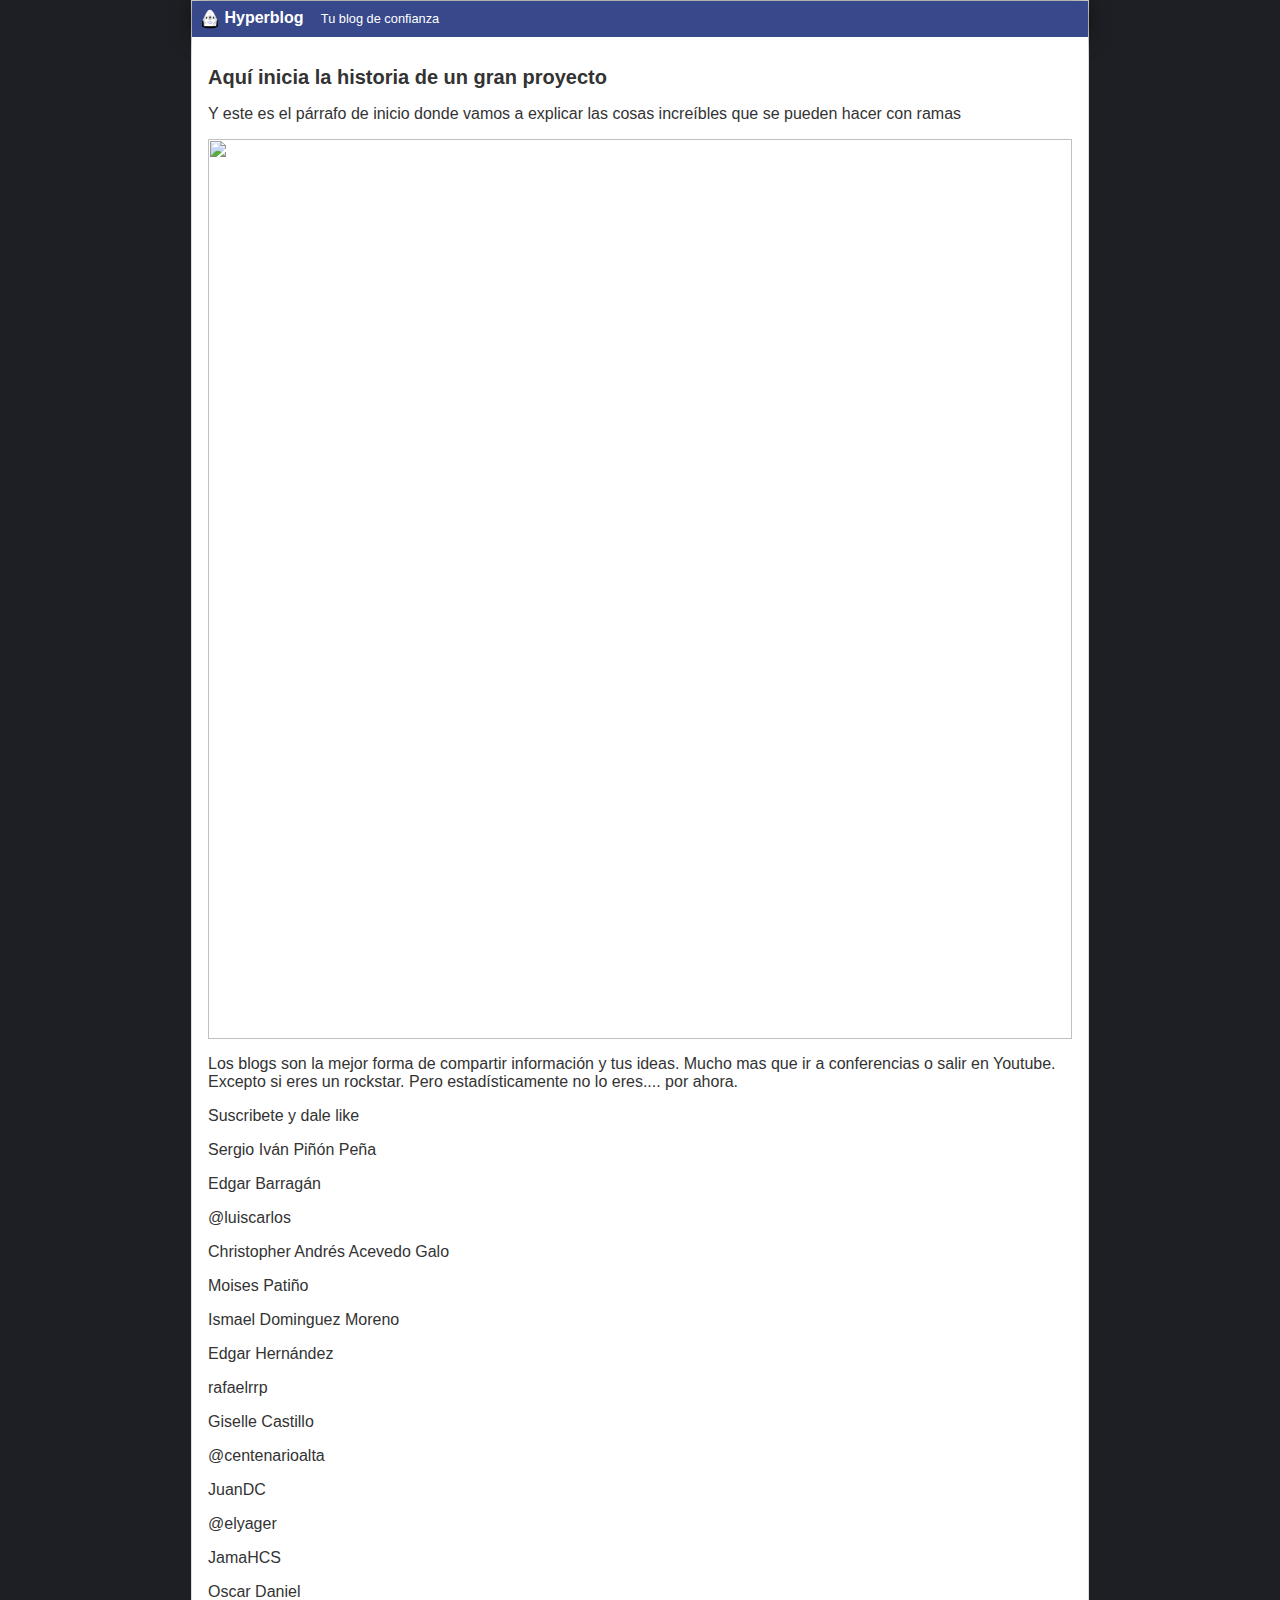
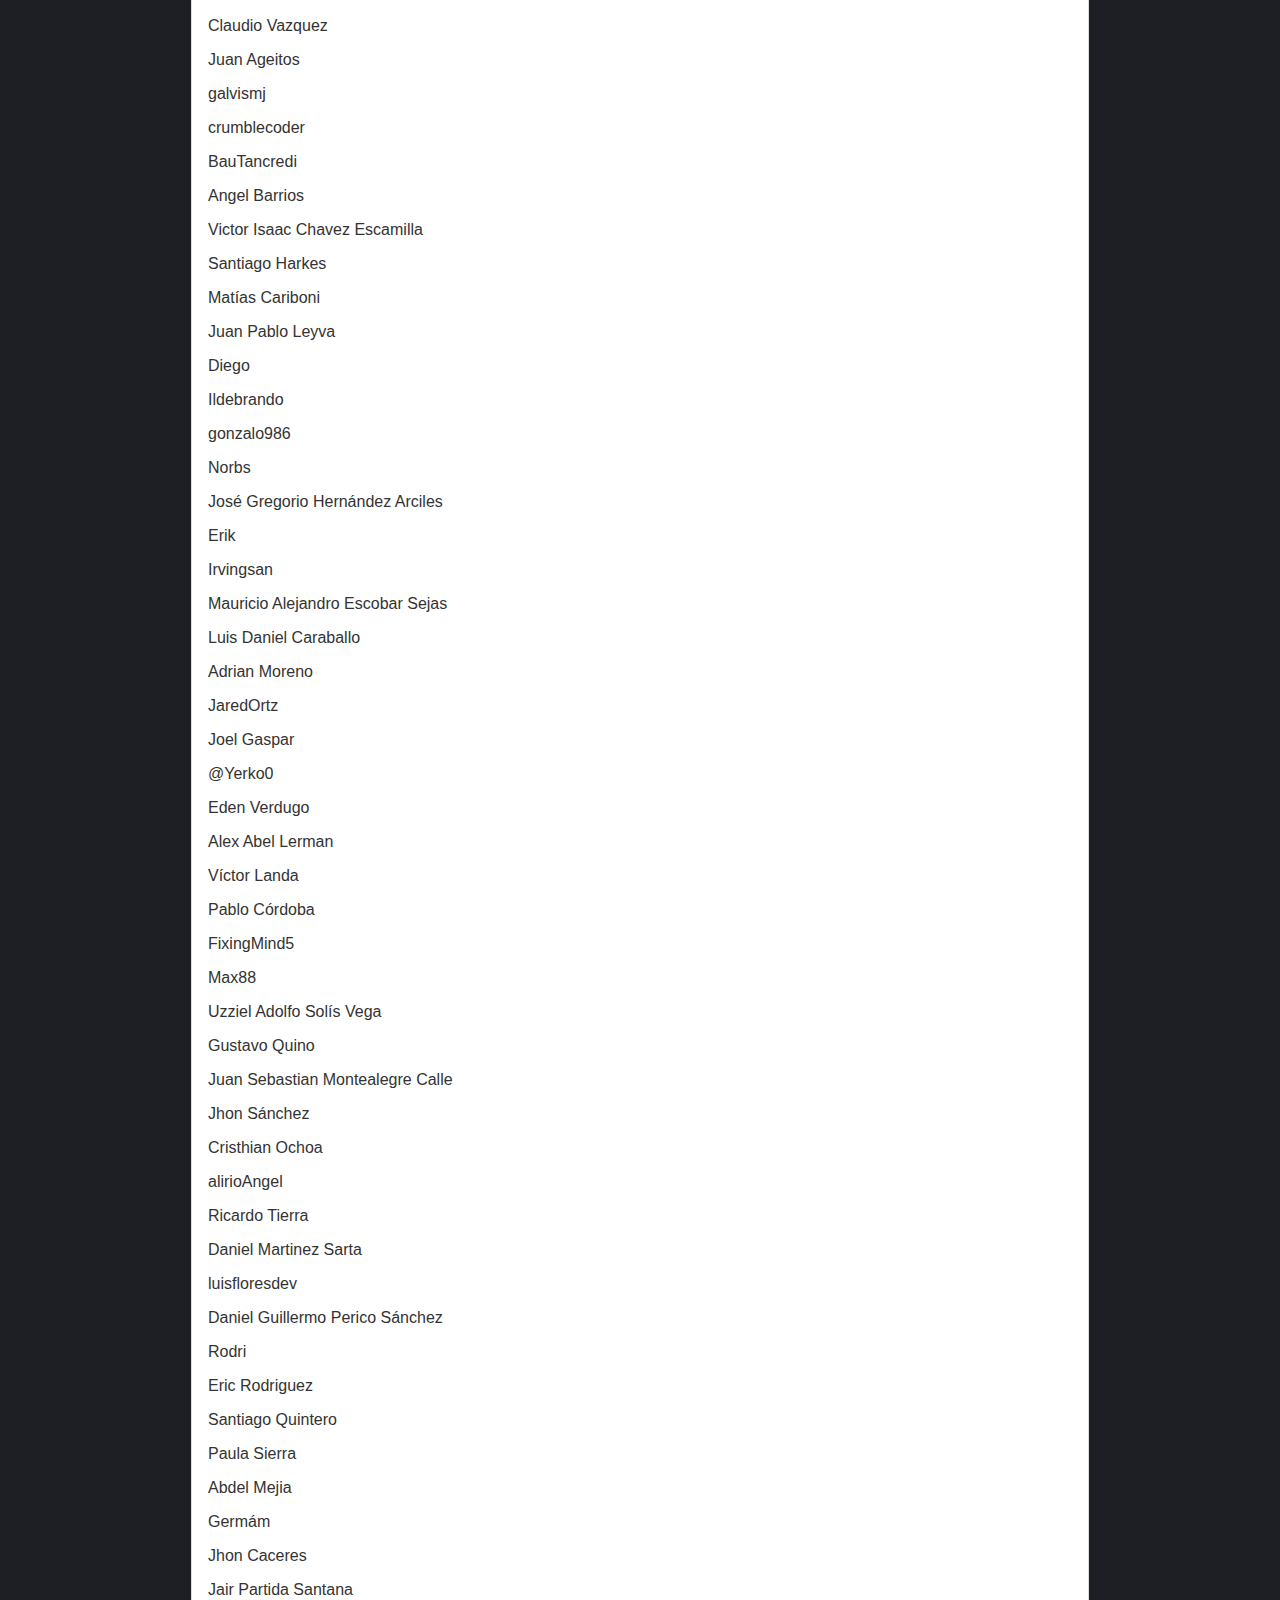
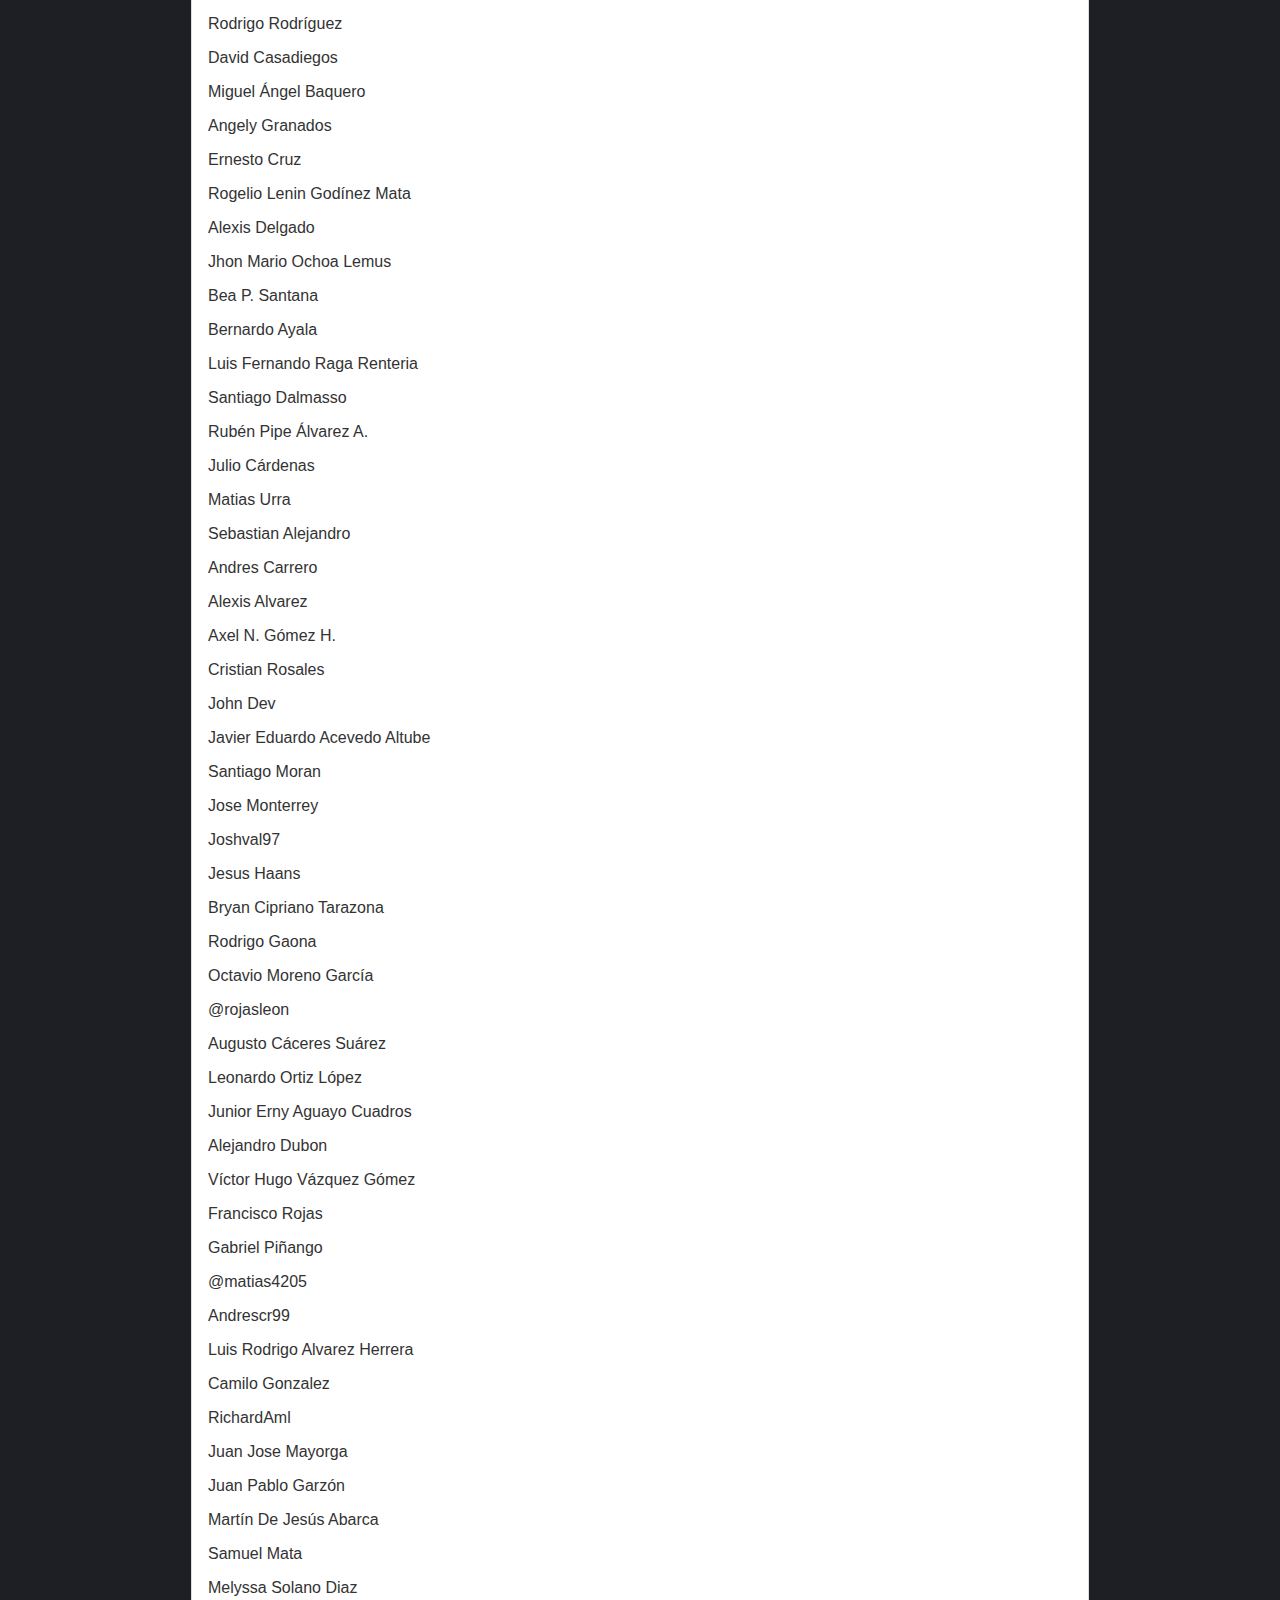
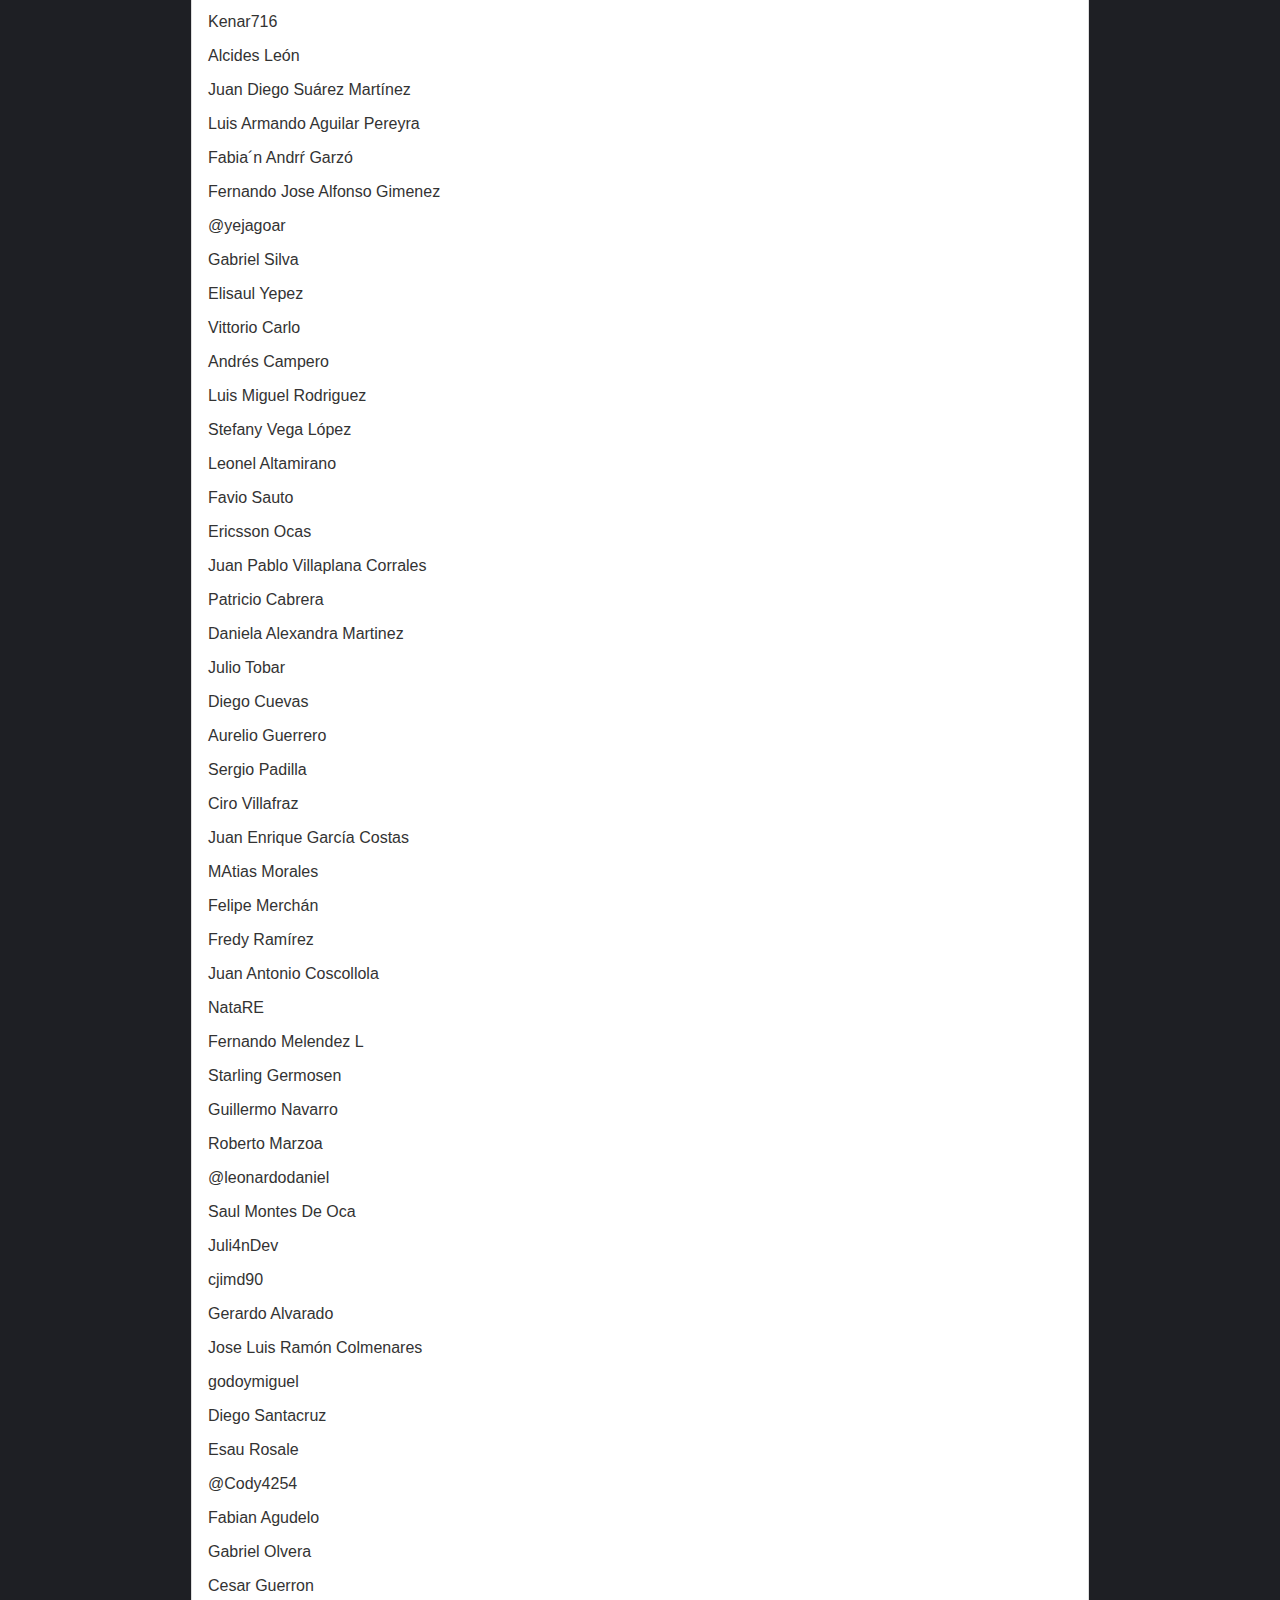
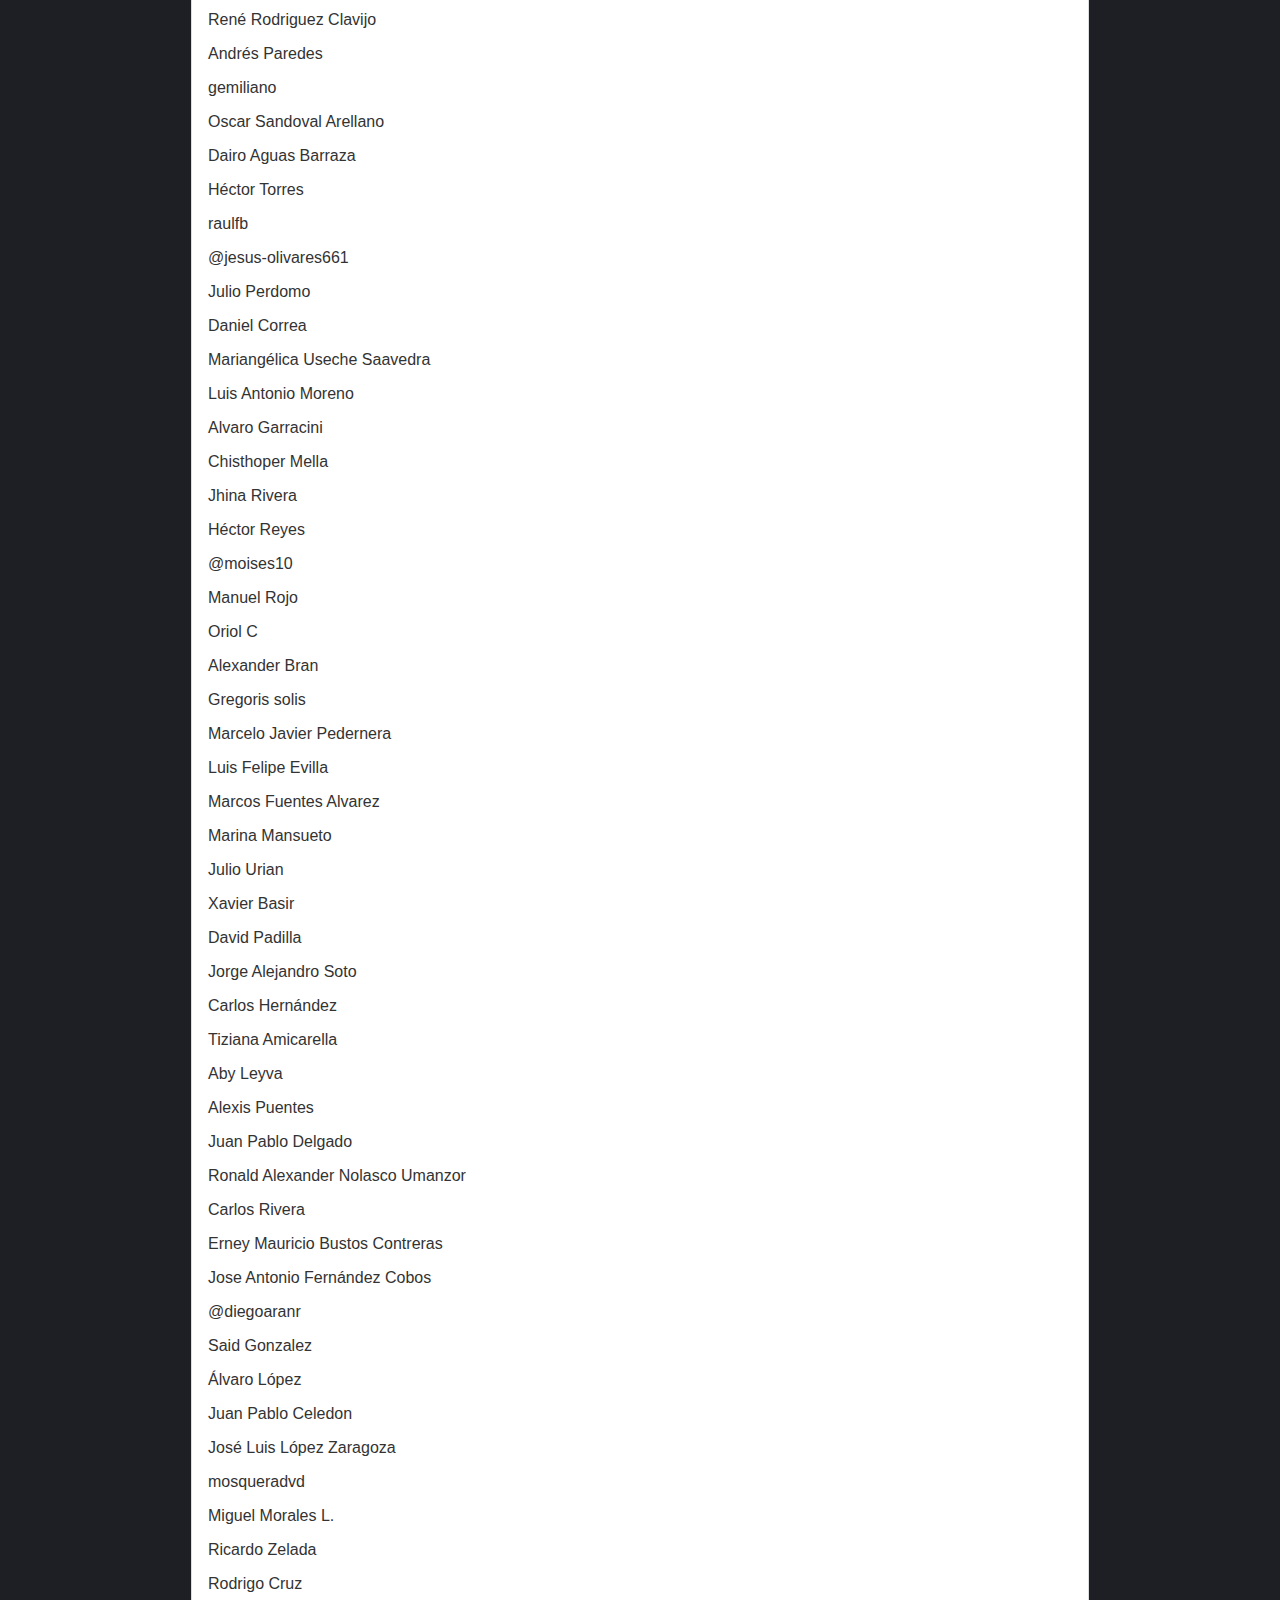
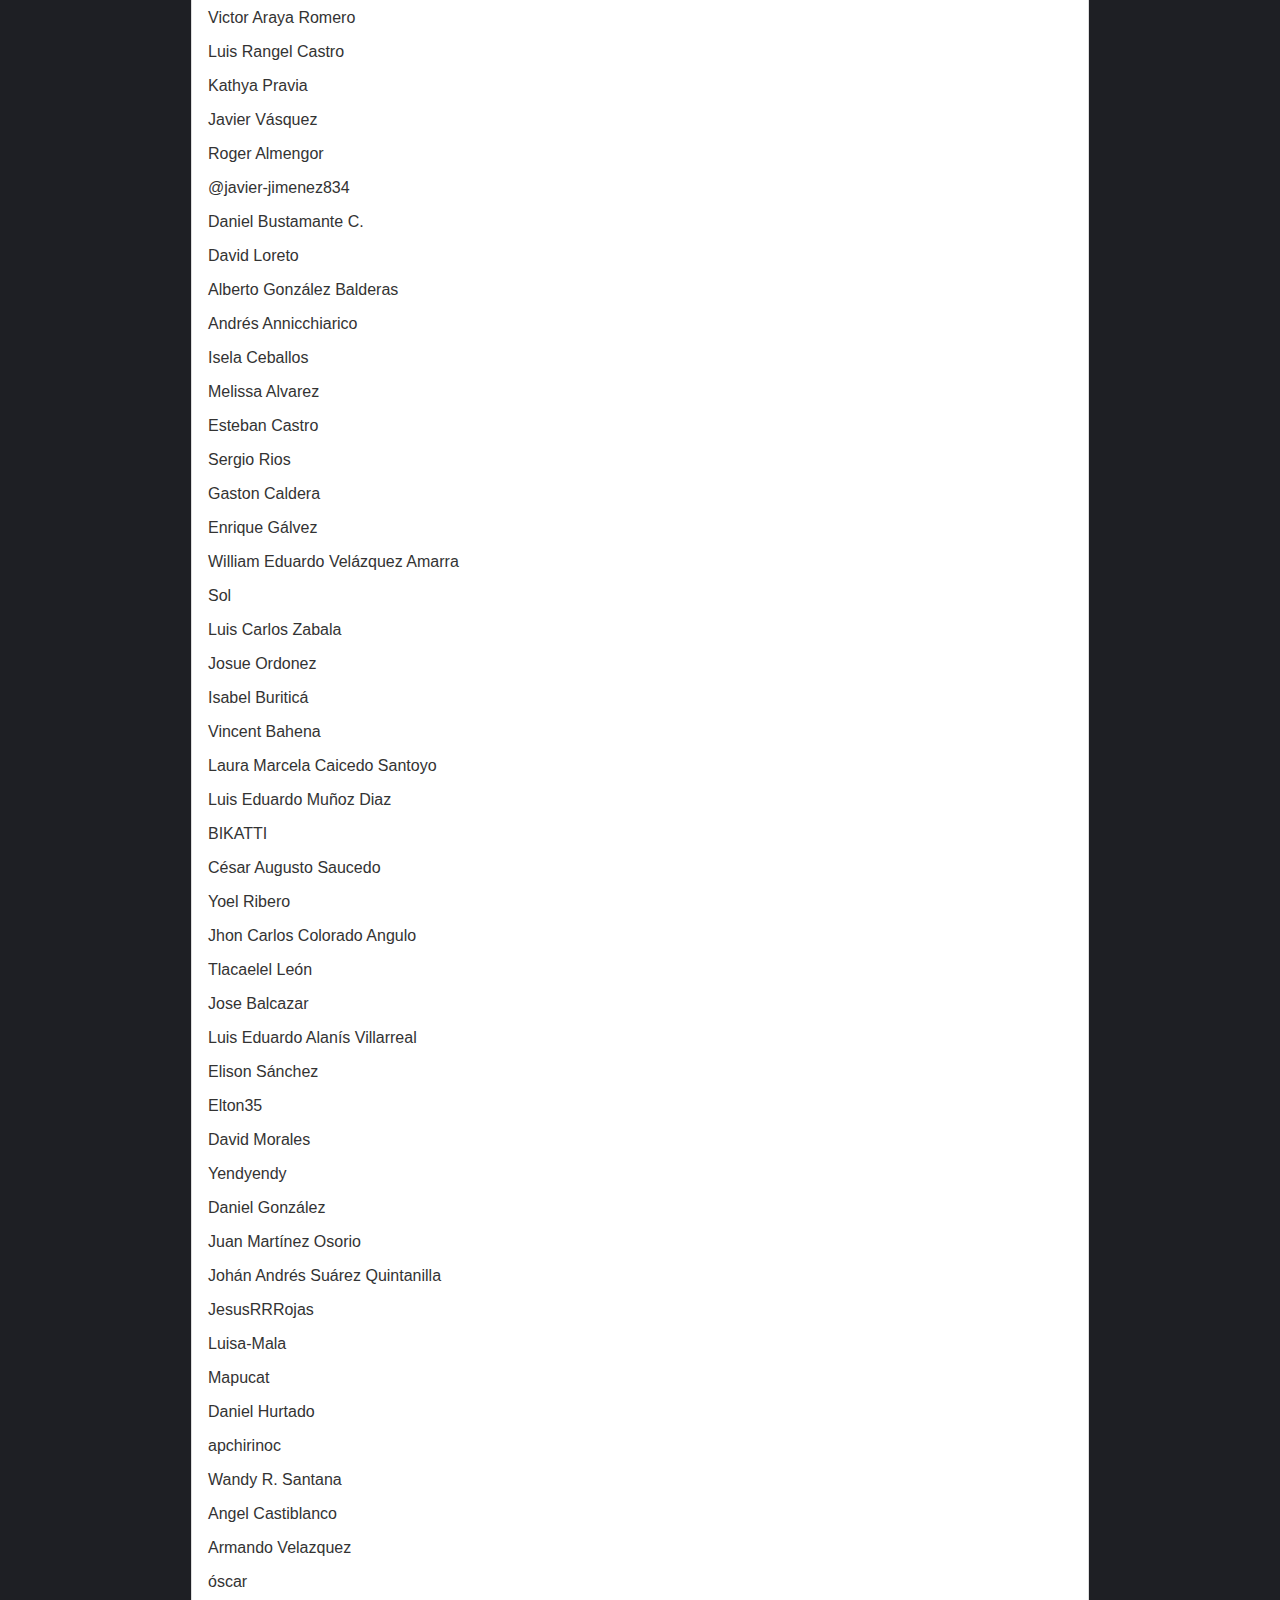
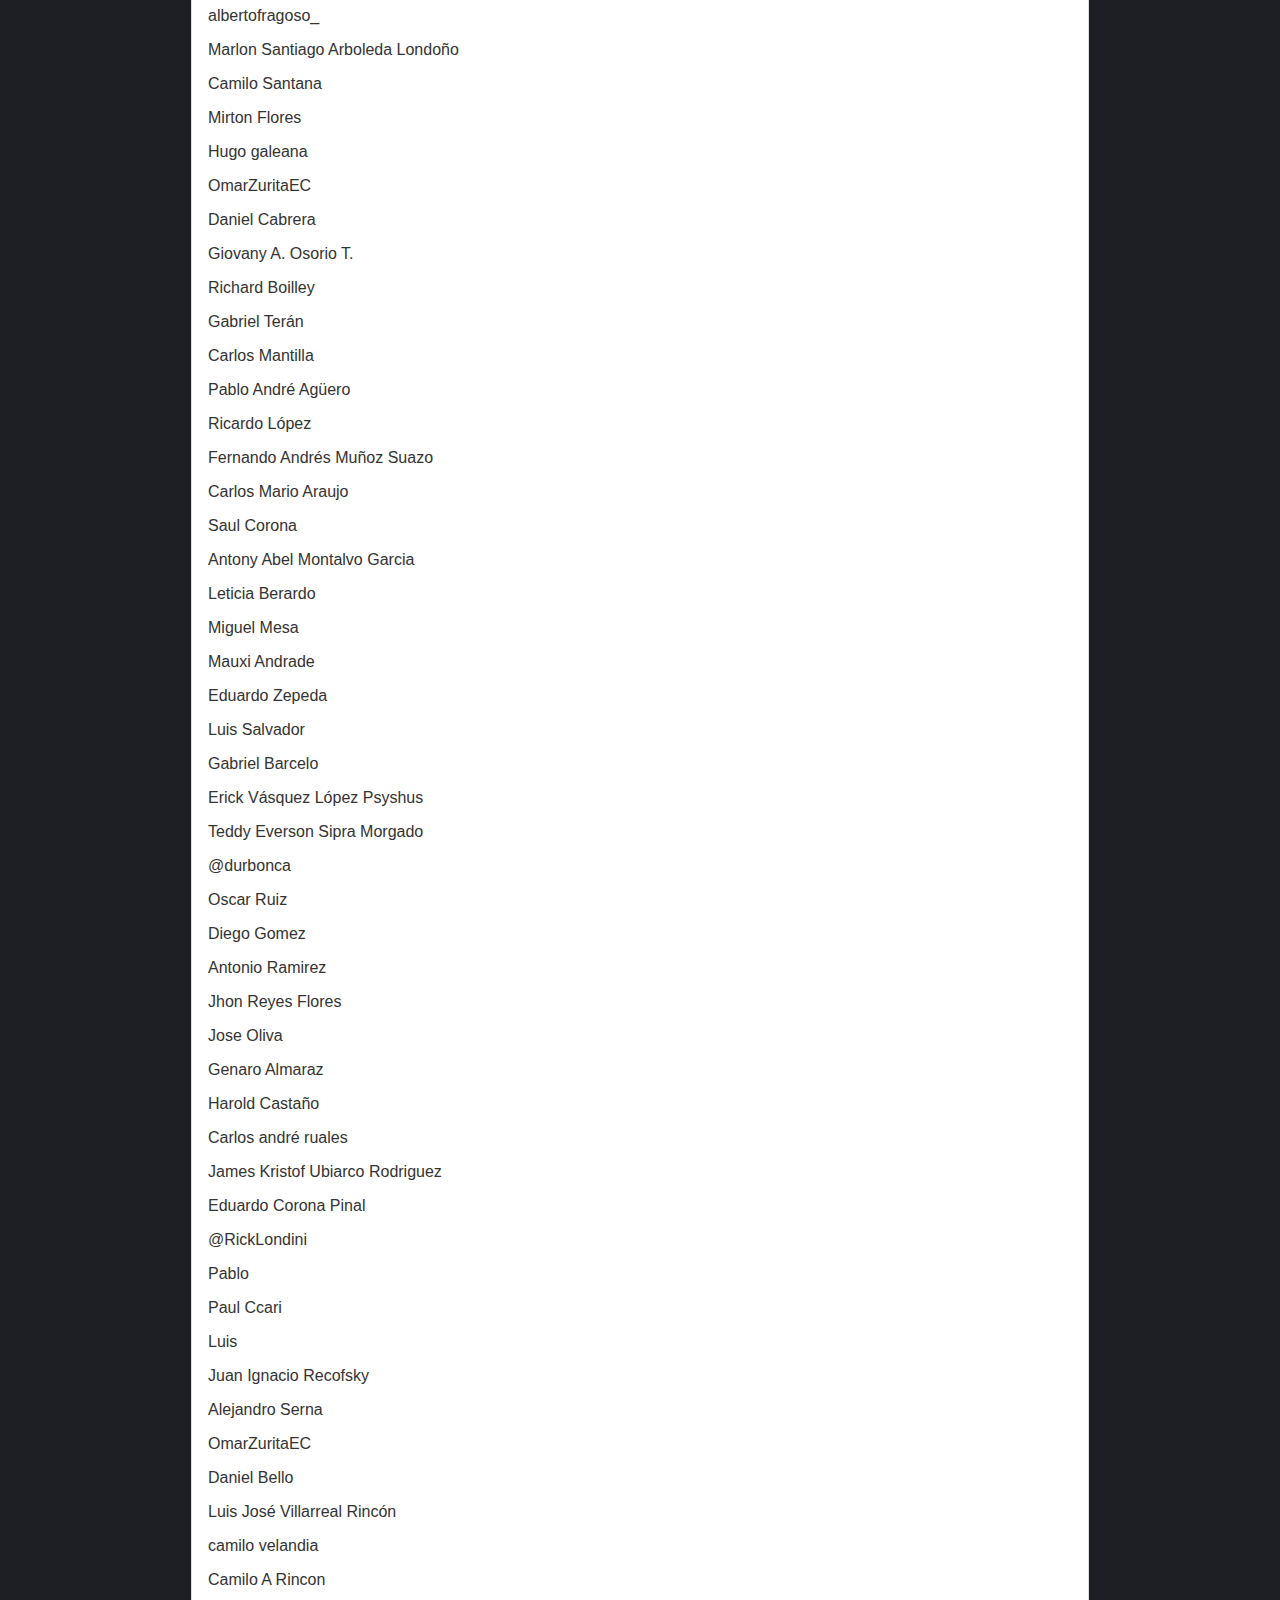
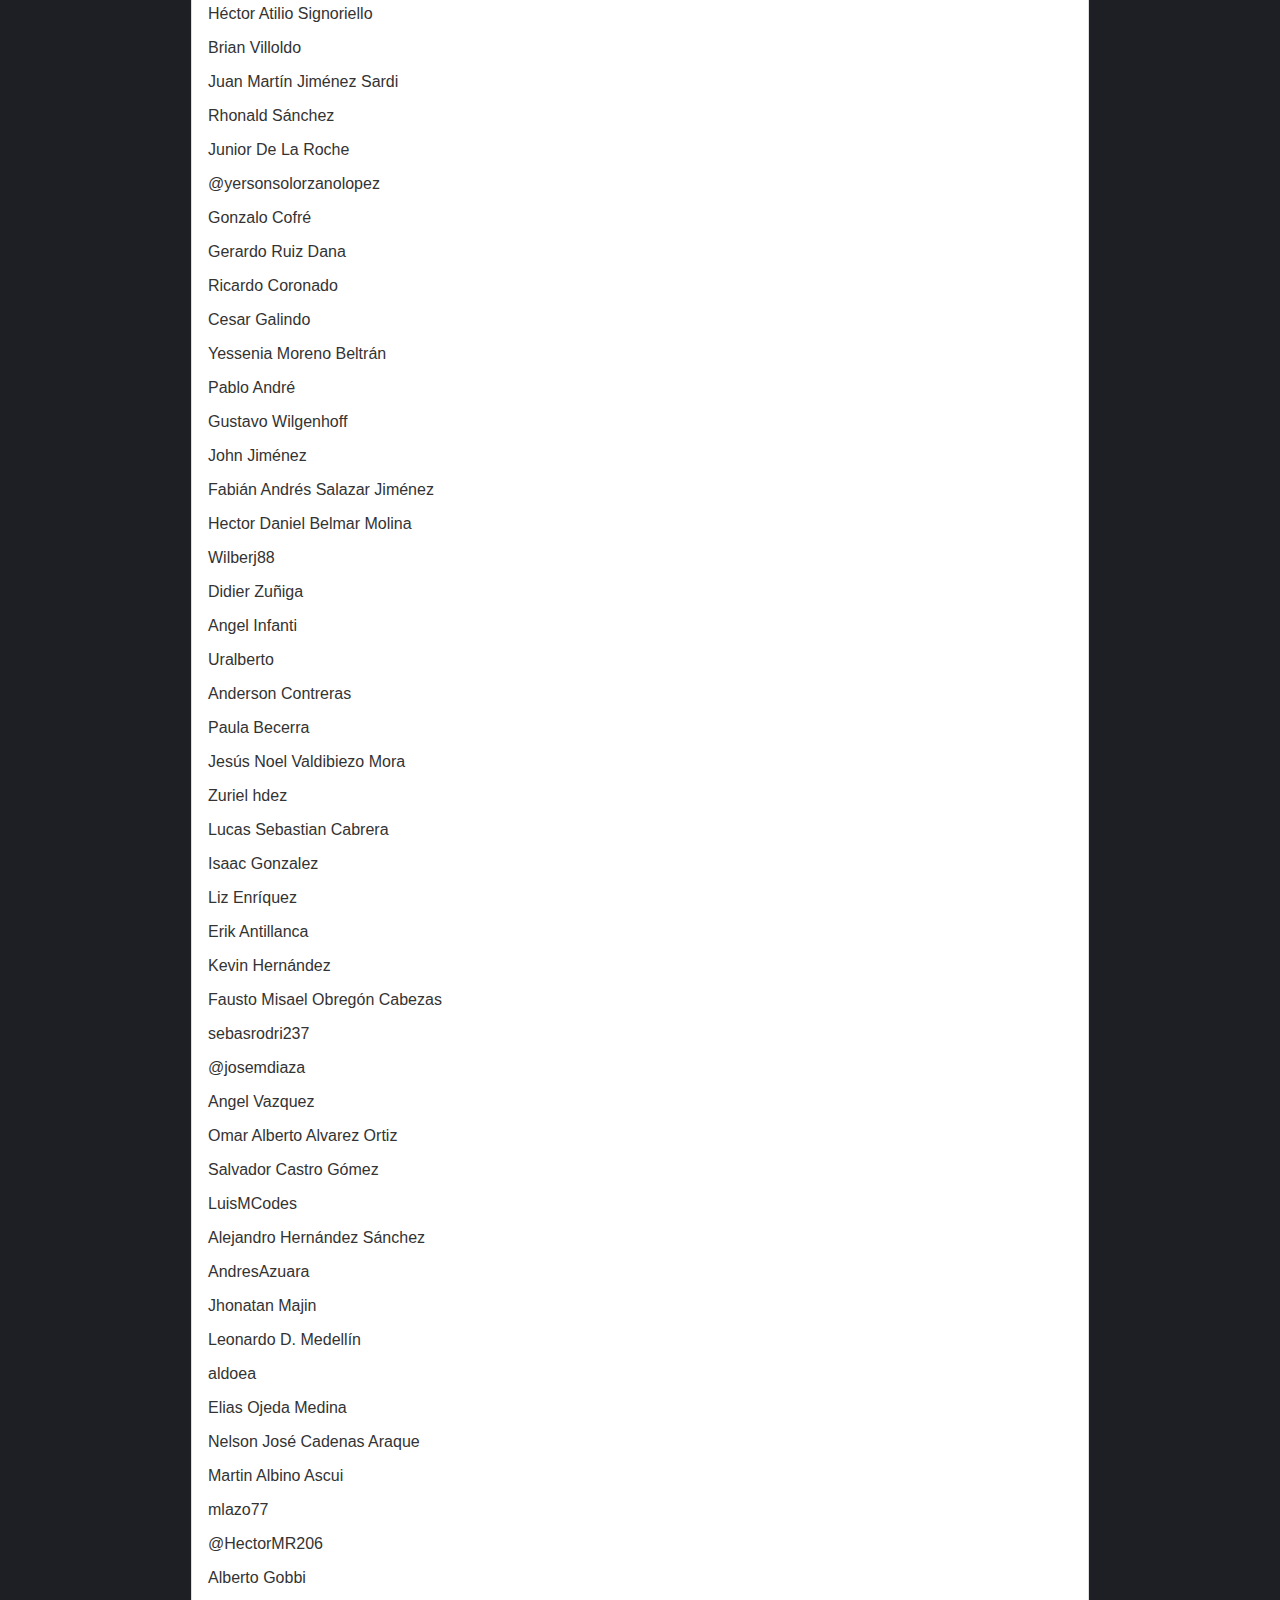
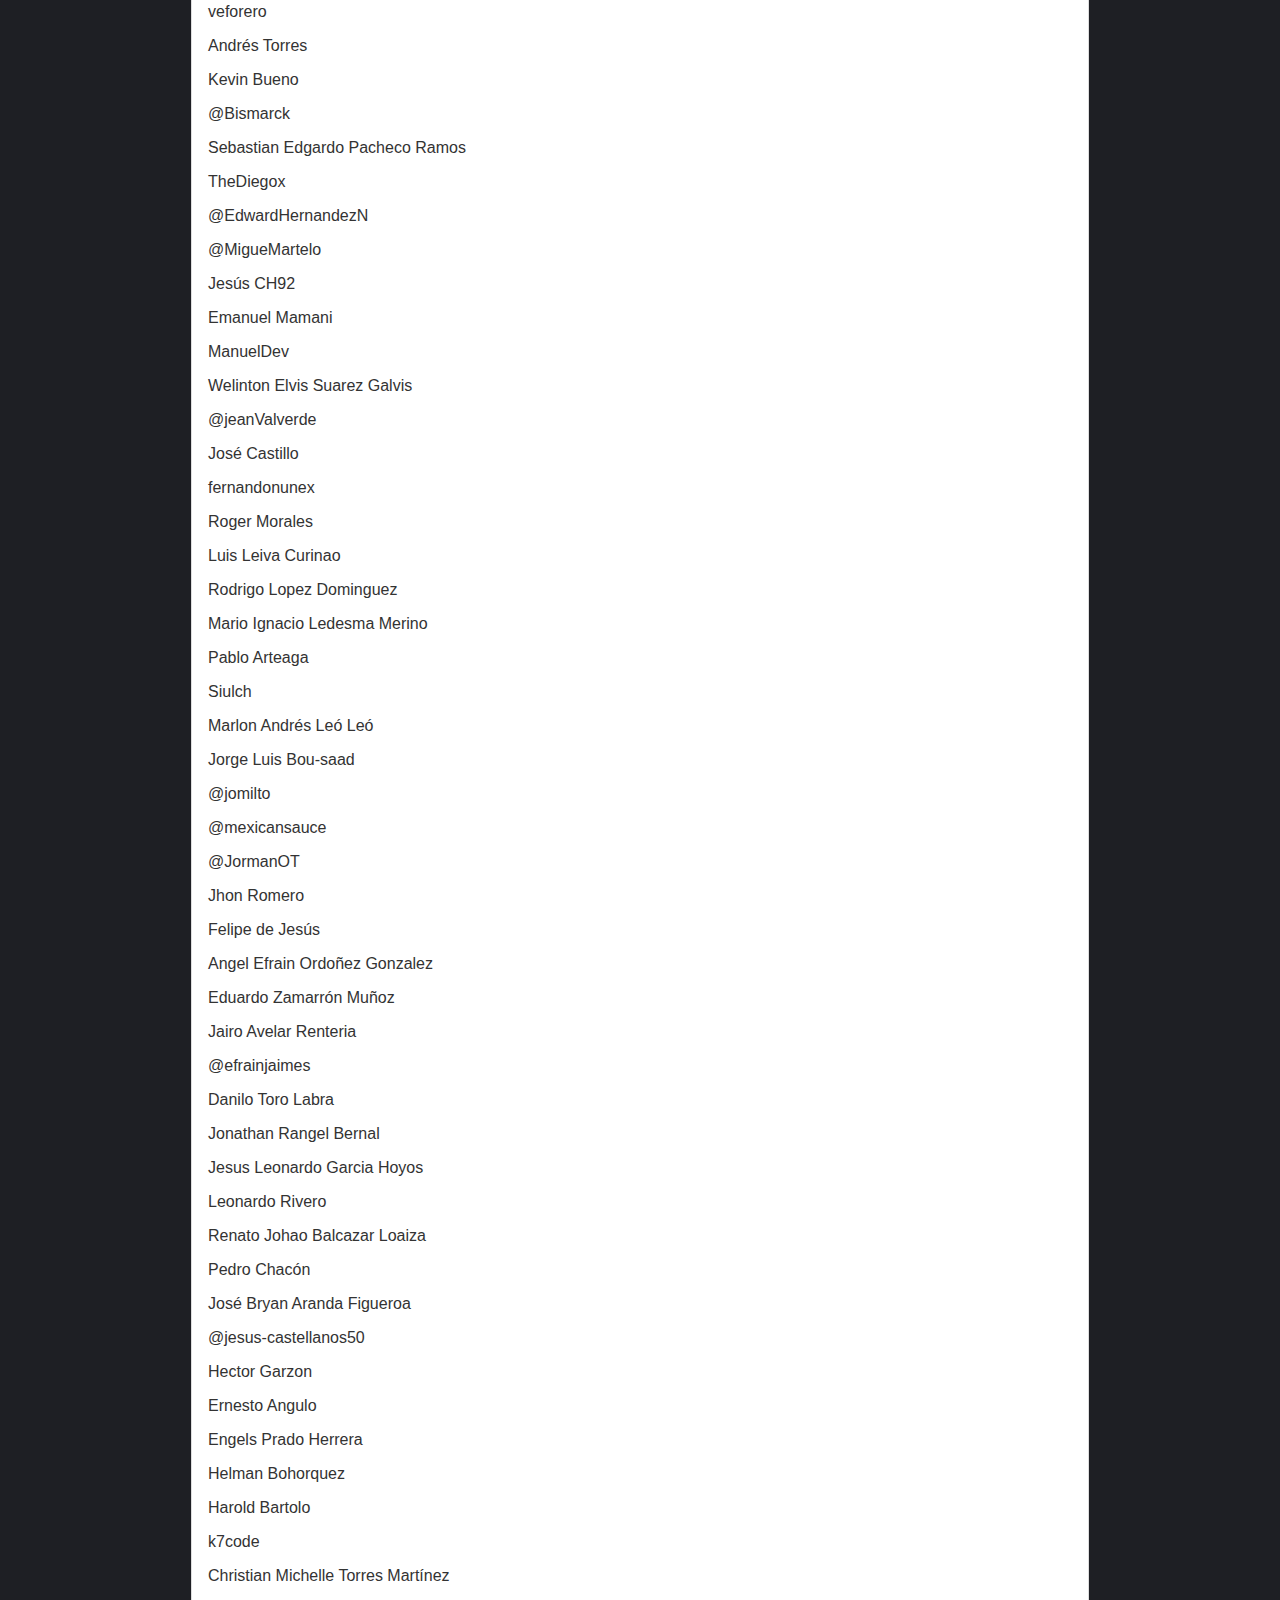
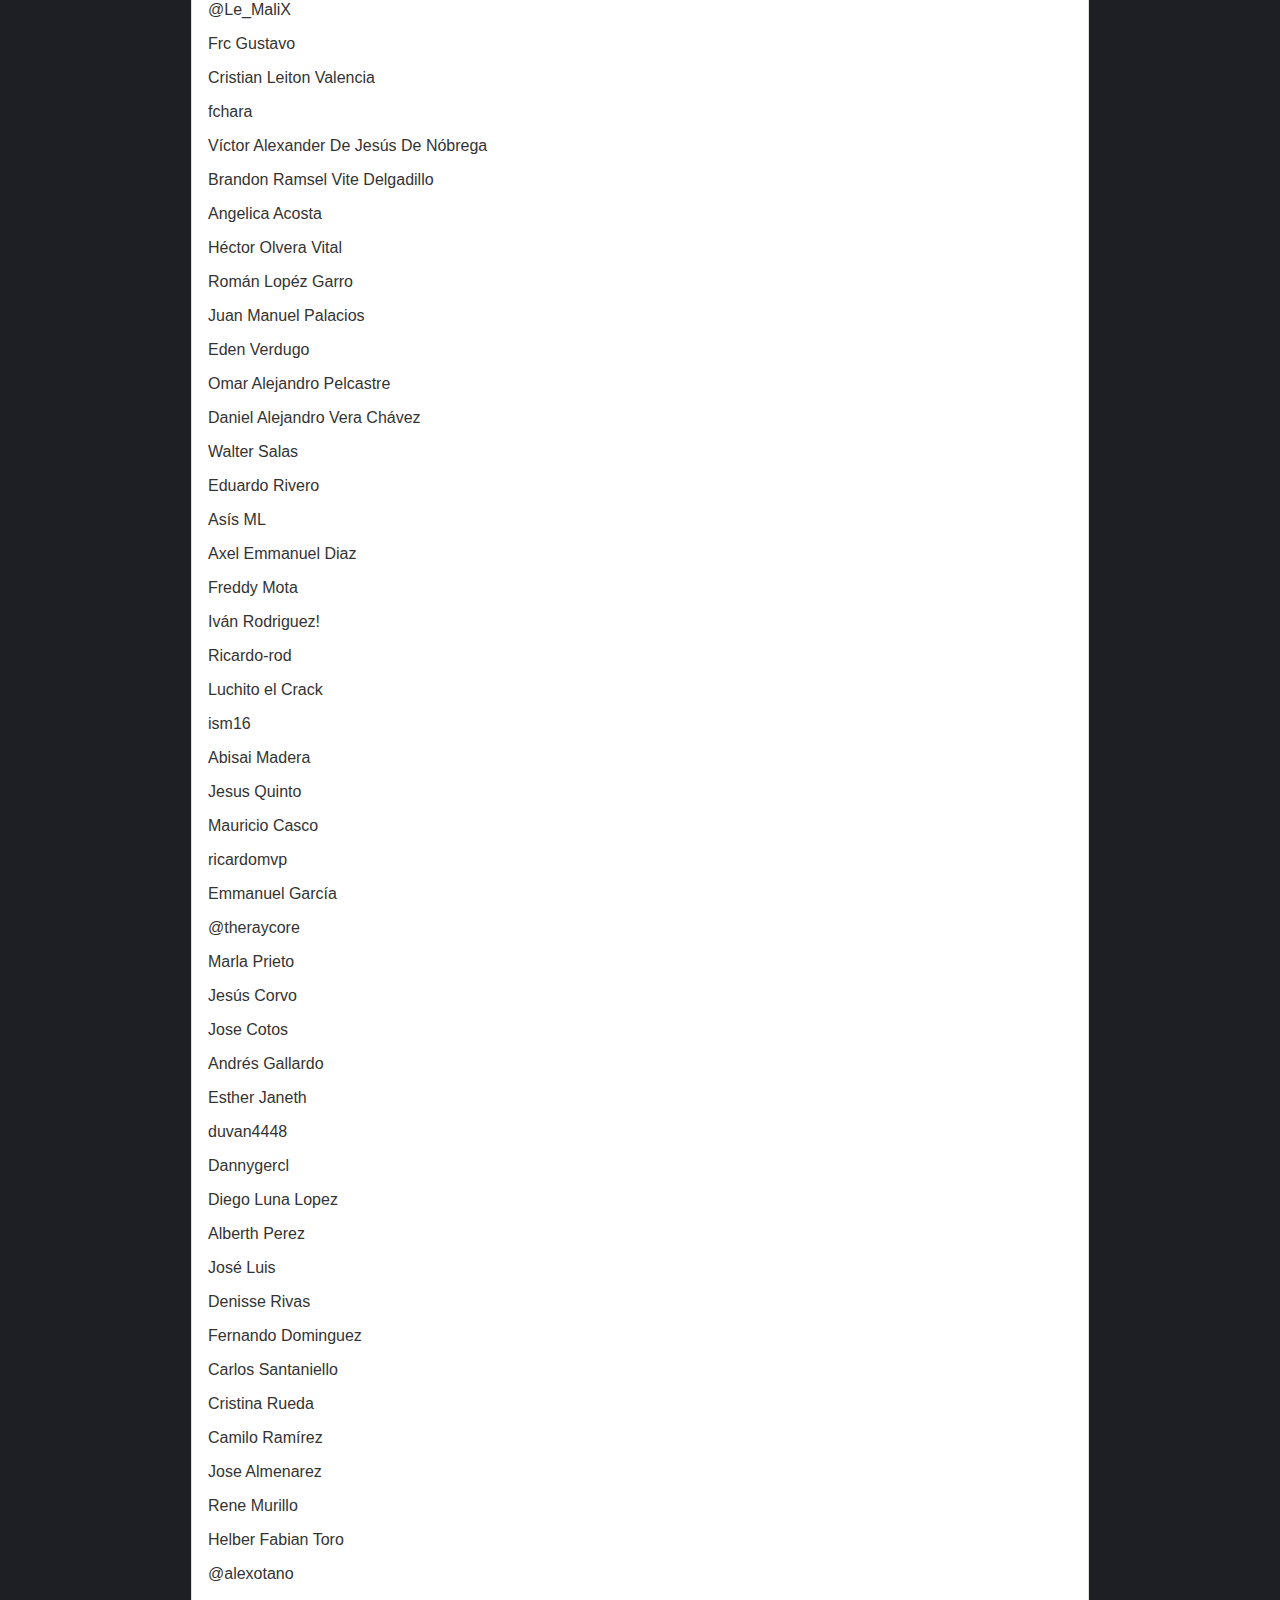
==== blogpost.html @ 98c04130 "Merge branch 'master' of https://github.com/freddier/hyperblog traer de remoto" ====
<html>
    <head>
        <title>Hyperblog 2.0 es un blog del futuro</title>
        <link rel="stylesheet" href="css/estilos.css" />
    </head>
    <body>
        <div id="container">
            <div id="cabecera">
                <img id="logo" src="imagenes/dragon.png" />
                Hyperblog
                <span id="tagline">Tu blog de confianza</span>
            </div>
            <div id="post">
                <h1>Aqu&iacute; inicia la historia de un gran proyecto</h1>
                <p>Y este es el p&aacute;rrafo de inicio donde vamos a explicar las cosas incre&iacute;bles que se pueden hacer con ramas</p>
                <p><img src="imagenes/equipo.jpg" width="100%" /></p>
                <p>Los blogs son la mejor forma de compartir informaci&oacute;n y tus ideas. Mucho mas que ir a conferencias o salir en Youtube. Excepto si eres un rockstar. Pero estad&iacute;sticamente no lo eres.... por ahora.</p>
                <p>Suscribete y dale like</p>

                <p>Sergio Iván Piñón Peña</p>
                <p>Edgar Barragán</p>
                <p>@luiscarlos</p>
                <p>Christopher Andrés Acevedo Galo</p>
                <p>Moises Patiño</p>  
                <p>Ismael Dominguez Moreno</p>
                <p>Edgar Hern&aacute;ndez</p>
                <p>rafaelrrp</p>
              	<p>Giselle Castillo</p>
                <p>@centenarioalta</p>
                <p>JuanDC</p>
                <p>@elyager</p>
                <p>JamaHCS</p>
                <p>Oscar Daniel</p>
                <p>Claudio Vazquez<p>
                <p>Juan Ageitos</p>
                <p>galvismj</p>
                <p>crumblecoder</p>
                <p>BauTancredi</p>
                <p>Angel Barrios</p>
                <p>Victor Isaac Chavez Escamilla</p>
                <p>Santiago Harkes</p>
                <p>Mat&iacute;as Cariboni</p>
                <p>Juan Pablo Leyva</p>
                <p>Diego</p>
                <p>Ildebrando</p>
                <p>gonzalo986</p>
                <p>Norbs</p>
                <p>José Gregorio Hernández Arciles</p>
                <p>Erik</p>
                <p>Irvingsan</p>
                <p>Mauricio Alejandro Escobar Sejas</p>
                <p>Luis Daniel Caraballo</p>
                <p>Adrian Moreno</p>
                <p>JaredOrtz</p>
                <p>Joel Gaspar</p>
                <p>@Yerko0</p>
                <p>Eden Verdugo</p>
                <p>Alex Abel Lerman</p>
                <p>Víctor Landa</p>
                <p>Pablo C&oacute;rdoba</>
                <p>FixingMind5</p>
                <p>Max88</p>
                <p>Uzziel Adolfo Sol&iacute;s Vega</p>
                <p>Gustavo Quino</p>
                <p>Juan Sebastian Montealegre Calle</p>
                <p>Jhon Sánchez</p>
                <p>Cristhian Ochoa</p>
                <p>alirioAngel</p>
                <p>Ricardo Tierra</p>
                <p>Daniel Martinez Sarta</p>
                <p>luisfloresdev</p>
                <p>Daniel Guillermo Perico Sánchez</p>
                <p>Rodri</p>
                <p>Eric Rodriguez</p>
                <p>Santiago Quintero</p>
                <p>Paula Sierra</p>
                <p>Abdel Mejia</p>
                <p>Germ&aacute;m</p>
                <p>Jhon Caceres</p>
                <p>Jair Partida Santana</p>
                <p>Rodrigo Rodr&iacute;guez</p>
                <p>David Casadiegos</p>
                <p>Miguel &Aacute;ngel Baquero</p>
                <p>Angely Granados</p>
                <p>Ernesto Cruz</p>
                <p>Rogelio Lenin God&iacute;nez Mata</p>
                <p>Alexis Delgado</p>
                <p>Jhon Mario Ochoa Lemus</p>
                <p>Bea P. Santana</p>
                <p>Bernardo Ayala</p>
                <p>Luis Fernando Raga Renteria</p>
                <p>Santiago Dalmasso</p>
                <p>Rub&eacute;n Pipe &Aacute;lvarez A.</p>
                <p>Julio C&aacute;rdenas</p>
                <p>Matias Urra</p>
                <p>Sebastian Alejandro</p>
                <p>Andres Carrero</p>
                <p>Alexis Alvarez</p>
                <p>Axel N. Gómez H.</p>
                <p>Cristian Rosales</p>
                <p>John Dev</p>
                <p>Javier Eduardo Acevedo Altube</p>
                <p>Santiago Moran</p>
                <p>Jose Monterrey</p>
                <p>Joshval97</p>
                <p>Jesus Haans</p>
                <p>Bryan Cipriano Tarazona</p>
                <p>Rodrigo Gaona</p>
                <p>Octavio Moreno García</p>
                <p>@rojasleon</p>
                <p>Augusto C&aacuteceres Su&aacuterez</p>
                <p>Leonardo Ortiz L&oacute;pez</p>
                <p>Junior Erny Aguayo Cuadros</p>
                <p>Alejandro Dubon</p>
                <p>Víctor Hugo Vázquez Gómez</p>
                <p>Francisco Rojas</p>
                <p>Gabriel Piñango</p>
                <p>@matias4205</p>
                <p>Andrescr99</p>
                <p>Luis Rodrigo Alvarez Herrera</p>
                <p>Camilo Gonzalez</p>
                <p>RichardAml</p>
                <p>Juan Jose Mayorga</p>
                <p>Juan Pablo Garz&oacute;n</p>
                <p>Mart&iacute;n De Jes&uacute;s Abarca</p>
                <p>Samuel Mata</p>
                <p>Melyssa Solano Diaz</p>
                <p>Kenar716</p>
                <p>Alcides León</p>
                <p>Juan Diego Su&aacute;rez Mart&iacute;nez</p>
                <p>Luis Armando Aguilar Pereyra</p>
                <p>Fabia&acute;n Andr&racute; Garz&oacute;</p>
                <p>Fernando Jose Alfonso Gimenez</p>
                <p>@yejagoar</p>
                <p>Gabriel Silva</p>
                <p>Elisaul Yepez</p>
                <p>Vittorio Carlo</p>
                <p>Andr&eacute;s Campero</p>
                <p>Luis Miguel Rodriguez</p>
                <p>Stefany Vega López</p>
                <p>Leonel Altamirano</p>
                <p>Favio Sauto</p>
                <p>Ericsson Ocas</p>
                <p>Juan Pablo Villaplana Corrales</p>
                <p>Patricio Cabrera</p>
                <p>Daniela Alexandra Martinez</p>
                <p>Julio Tobar</p>
                <p>Diego Cuevas</p>
                <p>Aurelio Guerrero</p>
                <p>Sergio Padilla</p>
                <p>Ciro Villafraz</p>
                <p>Juan Enrique García Costas</p>
                <p>MAtias Morales</p>
                <p>Felipe Merch&aacute;n</p>
                <p>Fredy Ramírez</p>
                <p>Juan Antonio Coscollola</p>
                <p>NataRE</p>
                <p>Fernando Melendez L</p>
                <p>Starling Germosen</p>
                <p>Guillermo Navarro</p>
                <p>Roberto Marzoa</p>
                <p>@leonardodaniel<p>
                <p>Saul Montes De Oca</p>
                <p>Juli4nDev</p>
                <p>cjimd90</p>
                <p>Gerardo Alvarado</p>
                <p>Jose Luis Ramón Colmenares</p>
                <p>godoymiguel</p>
                <p>Diego Santacruz</p>
                <p>Esau Rosale</p>
                <p>&#64;Cody4254</p>
                <p>Fabian Agudelo</p>
                <p>Gabriel Olvera</p>
                <p>Cesar Guerron</p>
                <p>Ren&eacute; Rodriguez Clavijo</p>
                <p>Andrés Paredes</p>
                <p>gemiliano</p>
                <p>Oscar Sandoval Arellano</p>
                <p>Dairo Aguas Barraza</p>
                <p>H&eacute;ctor Torres</p>
                <p>raulfb</p>
                <p>@jesus-olivares661</p>
                <p>Julio Perdomo</p>
                <p>Daniel Correa</p>
                <p>Mariang&eacute;lica Useche Saavedra</p>
                <p>Luis Antonio Moreno</p>
                <p>Alvaro Garracini</p>
                <p>Chisthoper Mella</p>
                <p>Jhina Rivera</p>
                <p>Héctor Reyes</p>
                <p>@moises10</p>
                <p>Manuel Rojo</p>
                <p>Oriol C</p>
                <p>Alexander Bran</p>
                <p>Gregoris solis</p>
                <p>Marcelo Javier Pedernera</p>
                <p>Luis Felipe Evilla</p>
                <p>Marcos Fuentes Alvarez</p>
                <p>Marina Mansueto</p>
                <p>Julio Urian</p>
                <p>Xavier Basir</p>
                <p>David Padilla</p>
                <p>Jorge Alejandro Soto</p>
                <p>Carlos Hernández</p>
                <p>Tiziana Amicarella</p>
                <p>Aby Leyva</p>
                <p>Alexis Puentes</p>
                <p>Juan Pablo Delgado</p>
                <p>Ronald Alexander Nolasco Umanzor</p>
                <p>Carlos Rivera</p>
                <p>Erney Mauricio Bustos Contreras</p>
                <p>Jose Antonio Fernández Cobos</p>
                <p>@diegoaranr</p>
                <p>Said Gonzalez</p>
                <p>Álvaro López</p>
                <p>Juan Pablo Celedon</p>
                <p>José Luis López Zaragoza</p>
                <p>mosqueradvd</p>
                <p>Miguel Morales L.</p>
                <p>Ricardo Zelada</p>
                <p>Rodrigo Cruz</p>
                <p>Victor Araya Romero</p>
                <p>Luis Rangel Castro</p>
                <p>Kathya Pravia</p>
                <p>Javier V&aacute;squez</p>
                <p>Roger Almengor</p>
                <p>@javier-jimenez834</p>
                <p>Daniel Bustamante C.</p>
                <p>David Loreto</p>
                <p>Alberto Gonz&aacute;lez Balderas</p>
                <p>Andr&eacute;s Annicchiarico</p>
                <p>Isela Ceballos</p>
                <p>Melissa Alvarez</p>
                <p>Esteban Castro</p>
                <p>Sergio Rios</p>
                <p>Gaston Caldera</p>
                <p>Enrique G&aacute;lvez</p>
                <p>William Eduardo Vel&aacute;zquez Amarra</p>
                <p>Sol</p>
                <p>Luis Carlos Zabala</p>
                <p>Josue Ordonez</p>
                <p>Isabel Buritic&aacute;</p>
                <p>Vincent Bahena</p>
                <p>Laura Marcela Caicedo Santoyo</p>
                <p>Luis Eduardo Mu&ntilde;oz Diaz</p>
                <p>BIKATTI</p>
                <p>César Augusto Saucedo</p>
                <p>Yoel Ribero</p>
                <p>Jhon Carlos Colorado Angulo</p>
                <p>Tlacaelel León</p>
                <p>Jose Balcazar</p>
                <p>Luis Eduardo Alan&iacute;s Villarreal</p>
                <p>Elison S&aacute;nchez</p>
                <p>Elton35</p>
                <p>David Morales</p>
                <p>Yendyendy</p>
                <p>Daniel González</p>
                <p>Juan Martínez Osorio</p>
                <p>Joh&aacute;n Andr&eacute;s Su&aacute;rez Quintanilla</p>
                <p>JesusRRRojas</p>
                <p>Luisa-Mala</p>
                <p>Mapucat</p>
                <p>Daniel Hurtado</p>
                <p>apchirinoc</p>
                <p>Wandy R. Santana</p>
                <p>Angel Castiblanco</p>
                <p>Armando Velazquez</p>
                <p>&oacute;scar</p>
                <p>albertofragoso_</p>
                <p>Marlon Santiago Arboleda Londoño</p>
                <p>Camilo Santana</p>
                <p>Mirton Flores</p>
                <p>Hugo galeana</p>
                <p>OmarZuritaEC</p>
                <p>Daniel Cabrera</p>
                <p>Giovany A. Osorio T.</p>
                <p>Richard Boilley</p>
                <p>Gabriel Ter&aacute;n</p>
                <p>Carlos Mantilla</p>
                <p>Pablo Andr&eacute; Ag&uuml;ero</p>
                <p>Ricardo López</p>
                <p>Fernando Andrés Muñoz Suazo</p>
                <p>Carlos Mario Araujo</p>
                <p>Saul Corona</p>
                <p>Antony Abel Montalvo Garcia</p>
                <p>Leticia Berardo</p>
                <p>Miguel Mesa</p>
                <p>Mauxi Andrade</p>
                <p>Eduardo Zepeda</p>
                <p>Luis Salvador</p>
                <p>Gabriel Barcelo</p>
                <p>Erick V&aacute;squez L&oacute;pez Psyshus</p>
                <p>Teddy Everson Sipra Morgado</p>
                <p>@durbonca</p>
                <p>Oscar Ruiz</p>
                <p>Diego Gomez</p>
                <p>Antonio Ramirez</p>
                <p>Jhon Reyes Flores</p>
                <p>Jose Oliva</p>
                <p>Genaro Almaraz</p>
                <p>Harold Castaño</p>
                <p>Carlos andr&eacute; ruales</p>
                <p>James Kristof Ubiarco Rodriguez</p>
                <p>Eduardo Corona Pinal</p>
                <p>@RickLondini</p>
                <p>Pablo</p>
                <p>Paul Ccari</p>
                <p>Luis</p>
                <p>Juan Ignacio Recofsky</p>
                <p>Alejandro Serna</p>
                <p>OmarZuritaEC</p>
                <p>Daniel Bello</p>
                <p>Luis José Villarreal Rincón</p>
                <p>camilo velandia</p>
                <p>Camilo A Rincon</p>
                <p>H&eacute;ctor Atilio Signoriello</p>
                <p>Brian Villoldo</p>
                <p>Juan Mart&iacute;n Jim&eacute;nez Sardi</p>
                <p>Rhonald S&aacute;nchez</p>
                <p>Junior De La Roche</p>
                <p>@yersonsolorzanolopez<p>
                <p>Gonzalo Cofr&eacute;</p>
                <p>Gerardo Ruiz Dana</p>
                <p>Ricardo Coronado</p>
                <p>Cesar Galindo</p>
                <p>Yessenia Moreno Beltrán</p>
                <p>Pablo André</p>
                <p>Gustavo Wilgenhoff</p>
                <p>John Jiménez</p>
                <p>Fabi&aacute;n Andr&eacute;s Salazar Jim&eacute;nez</p>
                <p>Hector Daniel Belmar Molina</p>
                <p>Wilberj88</p>
                <p>Didier Zuñiga</p>
                <p>Angel Infanti</p>
                <p>Uralberto</p>
                <p>Anderson Contreras</p>
                <p>Paula Becerra</p>
                <p>Jesús Noel Valdibiezo Mora</p>
                <p>Zuriel hdez</p>
                <p>Lucas Sebastian Cabrera</p>
                <p>Isaac Gonzalez</p>
                <p>Liz Enríquez</p>
                <p>Erik Antillanca</p>
                <p>Kevin Hern&aacute;ndez</p>
                <p>Fausto Misael Obreg&oacute;n Cabezas</p>
                <p>sebasrodri237</p>
                <p>@josemdiaza</p>
                <p>Angel Vazquez</p>
                <p>Omar Alberto Alvarez Ortiz</p>
                <p>Salvador Castro G&oacute;mez</p>
                <p>LuisMCodes</p>
                <p>Alejandro Hern&aacute;ndez S&aacute;nchez</p>
                <p>AndresAzuara</p>
                <p>Jhonatan Majin</p>
                <p>Leonardo D. Medell&iacute;n</p>
                <p>aldoea</p>
                <p>Elias Ojeda Medina</p>
                <p>Nelson José Cadenas Araque</p>
                <p>Martin Albino Ascui</p>
                <p>mlazo77</p>
                <p>@HectorMR206</p>
                <p>Alberto Gobbi</p>
                <p>veforero</p>
                <p>Andrés Torres</p>
                <p>Kevin Bueno</p>
                <p>@Bismarck</p>
                <p>Sebastian Edgardo Pacheco Ramos</p>
                <p>TheDiegox</p>
                <p>@EdwardHernandezN<p>
                <p>@MigueMartelo</p>
                <p>Jes&uacute;s CH92</p>
                <p>Emanuel Mamani</p>
                <p>ManuelDev</p>
                <p>Welinton Elvis Suarez Galvis</p>
                <p>@jeanValverde</p>
                <p>Jos&eacute; Castillo</p>
                <p>fernandonunex</p>
                <p>Roger Morales</p>
                <p>Luis Leiva Curinao</p>
                <p>Rodrigo Lopez Dominguez</p>
                <p>Mario Ignacio Ledesma Merino</p>
                <p>Pablo Arteaga</p>
                <p>Siulch</p>
                <p>Marlon Andr&eacute;s Le&oacute; Le&oacute;</p>
                <p>Jorge Luis Bou-saad</p>
                <p>@jomilto</p>
                <p>@mexicansauce</p>
                <p>@JormanOT</p>
                <p>Jhon Romero</p>
                <p>Felipe de Jesús</p>
                <p>Angel Efrain Ordoñez Gonzalez</p>
                <p>Eduardo Zamarrón Muñoz</p>
                <p>Jairo Avelar Renteria</p>
                <p>@efrainjaimes</p>
                <p>Danilo Toro Labra</p>
                <p>Jonathan Rangel Bernal</p>
                <p>Jesus Leonardo Garcia Hoyos</p>
                <p>Leonardo Rivero</p>
                <p>Renato Johao Balcazar Loaiza</p>
                <p>Pedro Chac&oacute;n</p>
                <p>José Bryan Aranda Figueroa</p>
                <p>@jesus-castellanos50</p>
                <p>Hector Garzon</p>
                <p>Ernesto Angulo</p>
                <p>Engels Prado Herrera</p>
                <p>Helman Bohorquez</p>
                <p>Harold Bartolo</p>
                <p>k7code</p>
                <p>Christian Michelle Torres Mart&iacute;nez</p>
                <p>@Le_MaliX</p>
                <p>Frc Gustavo</p>
                <p>Cristian Leiton Valencia</p>
                <p>fchara</p>
                <p>Víctor Alexander De Jesús De Nóbrega</p>
                <p>Brandon Ramsel Vite Delgadillo</p>
                <p>Angelica Acosta</p>
                <p>H&eacute;ctor Olvera Vital</p>
                <p>Rom&aacute;n Lop&eacute;z Garro</p>
                <p>Juan Manuel Palacios</p>
                <p>Eden Verdugo</p>
                <p>Omar Alejandro Pelcastre</p>
                <p>Daniel Alejandro Vera Ch&aacute;vez</p>
                <p>Walter Salas</p>
                <p>Eduardo Rivero</p>
                <p>Asís ML</p>
                <p>Axel Emmanuel Diaz</p>
                <p>Freddy Mota</p>
                <p>Iván Rodriguez!</p>
                <p>Ricardo-rod</p>
                <p>Luchito el Crack</p>
                <p>ism16</p>
                <p>Abisai Madera</p>
                <p>Jesus Quinto</p>
                <p>Mauricio Casco</p>
                <p>ricardomvp</p>
                <p>Emmanuel Garc&iacutea</p>
                <p>@theraycore</p>
                <p>Marla Prieto</p>
                <p>Jesús Corvo</p>
                <p>Jose Cotos</p>
                <p>Andr&eacute;s Gallardo</p>
                <p>Esther Janeth</p>
                <p>duvan4448</p>
                <p>Dannygercl</p>
                <p>Diego Luna Lopez</p>
                <p>Alberth Perez</p>
                <p>José Luis</p>
                <p>Denisse Rivas</p>
                <p>Fernando Dominguez</p>
                <p>Carlos Santaniello</p>
                <p>Cristina Rueda</p>
                <p>Camilo Ram&iacute;rez</p>
                <p>Jose Almenarez</p>
                <p>Rene Murillo</p>
                <p>Helber Fabian Toro</p>
                <p>@alexotano</p>
                <p>David Marín</p>
                <p>Gonzalo Burgos</p>
                <p>Frank Antonio Piñin Ato</p>
                <p>Marcos Aguirre</p>
                <p>Juan Diego Silva</p>
                <p>Nora Aguirre</p>
                <p>Iván Darío Sánchez</p>
                <p>Emmanuel L&oacute;pez</p>
                <p>Eduardo Javier Racedo</p>
                <p>Cristofer Angello Caballero Thorne</p>
                <p>Alejandro Gonz&aacute;lez P.</p>
                <p>Jorge Luis Montes Castro</p>
                <p>@kaffudesu</p>
                <p>Maru Gemini</p>
                <p>Adolfo</p>
                <p>glen ortega</p>
                <p>Jesus Aguilera</p>
                <p>Rene Alchem</p>
                <p>Johan Mosquera</p>
                <p>Iv&aacute;n Moreno</p>
                <p>Juan Sebastian Otero</p>
                <p>Rodrigo Figueroa Salmoran</p>
                <p>Wilmer Zelada</p>
                <p>Daniela T</p>
                <p>4mjaimes</p>
                <p>Fernando Garc&iacute;a</p>
                <p>Miguel U</p>
                <p>Moon Sugar</p>
                <p>@bluesmoss</p>
                <p>ThankedPizza</p>
                <p>Nick Fuenmayor</p>
                <p>Gabriel G&oacute;mez</p>
                <p>Eduardo García</p>
                <p>Alejandro Tinoco</p>
                <p>Juan David Marin Bernal</p>
                <p>Joshua</p>
                <p>Marcial Ambriz</p>
                <p>Andr&eacute;s Moreno</p>
                <p>Luciano Natiello</p>
                <p>Andr&eacute;s Barroso</p>
                <p>Mario Gordon</p>
                <p>Eduardo Kiriakos</p>
                <p>Raul Samuel</p>
                <p>Gustavo Herrera</p>
                <p>Henry Palomino</p>
                <p>@uncristianr</p>
                <p>David Rivadeneyra</p>
                <p>Luis Alfredo Moreno Luna</p>
                <p>opensky</p>
                <p>ThonyFD</p>
                <p>LeoLopezDev</p>
                <p>Aldana Pereyra</p>
                <p>Ezequiel Dominguez</p>
                <p>Jhonny Pimiento</p>
                <p>Eduardo</p>
                <p>Fabricio Caroprese</p>
                <p>Joqt&aacute;n Alberto M&aacute;rmol</p>
                <p>@Gercho15</p>
                <p>@tinhenriquez</p>
                <p>LuisFrontEnd</p>
                <p>Sergio Dom&iacute;nguez</p>
                <p>Gonzalo Quispe Fernández</p>
                <p>Alberto Daniel</p>
                <p>Freddy Alexander Morales Mora</p>
                <p>Juan Pablo Ferro</p>
                <p>Willy David Da Conceicao Lozada</p>
                <p>Christian Javier Carrera D&iacute;az</p>
                <p>Juan Diego Polanco Franco</p>
                <p>Hubert Sandoval Rodriguez</p>
                <p>Ebenezer D&iacute;az</p>
                <p>Espanky</p>
                <p>Orlando Loza</p>
                <p>Xochitl Escamilla</p>
                <p>Mafer Mazu</p>
                <p>Diego Armando Hern&aacute;ndez L&oacute;pez</p>
                <p>Renier Ferrer</p>
                <p>Osvaldo Trejo</p>
                <p>V&iacute;ctor Zambrano Rodr&iacute;guez</p>
                <p>SelvinAdrian</p>
                <p>Bryan Cáceres</p>
                <p>David Hilera</p>
                <p>Santiago Lopera Naranjo</p>
                <p>Christopher Rodriguez Conde</p>
                <p>Jorge Arturo Sarria</p>
                <p>Zalo Testa</p>
                <p>Michael Iba&ntildeez</p>
                <p>@marlon_1i</p>
                <p>Gerald Zamora</p>
                <p>Rina Plata</p>
                <p>Christian Bacilio</p>
                <p>Mauricio Tequita</p>
                <p>Daniel Pat</p>
                <p>Oriana Reina</p>
                <p>Juan David Marulanda P.</p>
                <p>Sebastian Nazarian</p>
                <p>@HenryJheiffer</p>
                <p>@ghettsebuu</p>
                <p>Carlos Javier Flores Cardona</p>
                <p>@caryan57</p>
                <p>Eduardo Rodriguez</p>
                <p>ShankyJS</p>
                <p>Juan Su&aacute;rez</p>
                <p>@MistyBlunch</p>
                <p>Omar Alberto</p>
                <p>Juan Carvajal</p>
                <p>Gabriel Luna</p>
                <p>OmarGnzlz645</p>
                <p>Duvan Molina</p>
                <p>Nancy Her</p>
                <p>Maxi G&oacute;mez</p>
                <p>Edwin Ch&eacute;vez</p>
                <p>Oscar Antonio Ruiz Juarez</p>
                <p>Manuel Aguilera</p>
                <p>Pablo Madriz</p>
                <p>Claudia Aparicio</p>
                <p>KevinFer</p>
                <p>hectormalbe</p>
                <p>Cristian Rub&eacute;n Pereyra</p>
                <p>Edwin Pedraza</p>
                <p>Karla Agraz</p>
                <p>XhrisGab</p>
                <p>Angel Angel Velez</p>
                <p>Marvin Abrego</p>
                <p>Luis Gerardo</p>
                <p>Alexander Gomez E</p>
                <p>Nenfoz One</p>
                <p>jos&eacute; Polo</p>
                <p>Jose Pad&iacute;n</p>
                <p>eduardo Mora</p>
                <p>Lennys Rojas</p>
                <p>Raspers</p>
                <p>Karina Rodr&iacute;guez</p>
                <p>Robinson Zacarias</p>
                <p>Brand Huatarongo Huaman</p>
                <p>@marco_cm</p>
                <p>@rendis</p>
                <p>Manchali Damian</p>
                <p>Arielsan</p>
                <p>Jeremy Guerra Bieberach</p>
                <p>Braian-lp</p>
                <p>Edwardo</p>
                <p>Juliana Ram&iacute;rez</p>
                <p>Brian Bentancourt</p>
                <p>@Gercho15</p>
                <p>Edison Giraldo</p>
                <p>Wilson Romero</p>
                <p>Andr&eacute;s Aguilar Nieto</p>
                <p>Fabi Ramirez</p>
                <p>@ecedenyo</p>
                <p>Gtiseira</p>
                <p>Alen Farias</p>
                <p>Alex Lujan</p>
                <p>Jesus Padron</p>
                <p>John Steven Bernal</p>
                <p>Humberto Lopez Luciano</p>
                <p>Valeria Brito</p>
                <p>David Pe&ntilde;avasquez Vasquez</p>
                <p>Iv&aacute;n Jos&eacute; Campo De Martino</p>
                <p>Luis David Gomez</p>
                <p>Fernando Sald&iacute;var Cer&oacute;n</p>
                <p>Jose Antonio Vazquez Barrios</p>
                <p>Eddy Bereguete</p>
                <p>Carlos Alberto Villalobos Toro</p>
                <p>Johnny Young</p>
                <p>Camilo Betancourt</p>
                <p>Douglas Henriquez</p>
                <p>Juan Carlos Melero</p>
                <p>David Gómez Paheco</p>
                <p>dfpinzons</p>
                <p>Christian Rafael Guado Geronimo</p>
                <p>Diego Alejandro Vel&aacute;squez Hidalgo</p>
                <p>Sim&oacute;n Andr&eacute;s Arenas Navarro</p>
                <p>Luis Antonio Mamani Alave</p>
                <p>Cristobal Santibañez</p>
                <p>Eduardo Zamarron Muñoz</p>
                <p>Robert Carvajal</p>
                <p>Jackson Zambrano</p>
                <p>Jorge Szwako</p>
                <p>Daniel Felipe Zuluaga C&aacute;rdenas</p>
                <p>Diego Fernando Rojas Quintero</p>
                <p>David Polanía Mejía</p>
                <p>Ultano</p>
                <p>Dar&iacute;o Fern&aacute;ndez</p>
                <p>Ruben Cocoletzi</p>
                <p>@Felix</p>
                <p>Jose Antonio Vazquez Barrios</p>
                <p>@sebastianballen</p>
                <p>Odin Arau</p>
                <p>N&eacute;stor Arellano</p>
                <p>@pinajmr</p>
                <p>Juan Felipe Salamanca Gonz&aacute;lez</p>
                <p>Jan Adams</p>
                <p>Jhonney Correa</p>
                <p>Ignacio Duarte</p>
                <p>Iv&aacute;n Dar&iacute;o Quintero R&iacute;os</p>
                <p>fiorentinoc</p>
                <p>H&eacute;ctor Camilo Ram&iacute;rez</p>
                <p>Juan Ricardo Cardona Álvarez</p>
                <p>Gonzalo Piñeiro Aleman</p>
                <p>Miguel Herrea</p>
                <p>chrisgonzalezoficial</p>
                <p>Tinchoram</p>
                <p>Luis Sanoja</p>
                <p>Oscar H Lucas C</p>
                <p>Demetrio Cumplido Narciso</p>
                <p>AnitaBarbosa17</p>
                <p>Leandro Bertran</p>
                <p>Adrian Gomez</p>
                <p>Antonella Laurano</p>
                <p>Jonathan Cruz</p>
                <p>Geerson Pizarro</p>
                <p>Cristhian Franco</p>
                <p>Fernando Javier España Córdoba</p>
                <p>Mizael Paredes Vielma</p>
                <p>Judy Zapata</p>
                <p>Jonathan Mora</p>
                <p>Laura Yiseth Fonseca Fonseca</p>
                <p>Bryan Canon</p>
                <p>Francisco Sarr&iacute;a</p>
                <p>Richard Almonte</p>
                <p>Edson Lemus</p>
                <p>Carlos Iv&oacute;n Ponticelli</p>
                <p>Yuderlyn Natera</p>
                <p>Henry Mart&iacute;nez</p>
                <p>Cristian Molina</p>
                <p>Miguel Angel Junior Rodriguez Valda</p>
                <p>@fernandofh</p>
                <p>Rafael Yah Koh</p>
                <p>@fasalgad</p>
                <p>El&iacute;as Pert&uacute;z</p>
                <p>C&eacute;zar Takada</p>
                <p>Hector Viscue</p>
                <p>Eduardo Rico</p>
                <p>Rubenlam</p>
                <p>@mpuertao</p>
                <p>Jayro Jesus Ku Salazar</p>
                <p>@stephencatano</p>
                <p>Alejandro Sánchez</p>
                <p>Ren&eacute Sanchez</p>
                <p>Monterrubio Peña Alberto</p>
                <p>Jesús Rubén Esparza Soto</p>
                <p>Richards Villanueva</p>
                <p>Alejandro Rodriguez Rios</p>
                <p>@gusanche</p>
                <p>Johan Mora</p>
                <p>Daniel Reymundo Andrade</p>
                <p>Roberto Ocando Morales</p>
                <p>Anthony Cardenas Aquino</p>
                <p>Jes&uacute;s Urbina</p>
                <p>Richard Castillo</p>
                <p>@ggoya</p>
                <p>@andres_rios</p>
                <p>Elberth Jair Agreda</p>
                <p>@Gian</p>
                <p>Jair Aguilar Peña</p>
                <p>Vania Lopez</p>
                <p>Jhonn Sebastian Quiroz Pirazan</p>
                <p>Leonardo Martinez</p>
                <p>Carlos Roberto Villatoro Barrios</p>
                <p>J Hern&aacute;ndez</p>
                <p>Kim Mora Trujillo</p>
                <p>Eligreg L&oacute;pez</p>
                <p>Yohan valencia Buitrago</p>
                <p>Joaqu&iacute;n Vilchez</p>
                <p>Alonso Gabriel Payá Guerrero</p>
                <p>Sabrina Valerio Hidalgo</p>
                <p>Luis Quispe Rios</p>
                <p>Nikolas Santis</p>
                <p>Enrique Cruz</p>
                <p>Manuel Sotomayor</p>
                <p>acamin</p>
                <p>Alexander S&aacute;nchez Rivera</p>
                <p>Johan Garc&iacute;a Trejo</p>
                <p>@josecotoca</p>
                <p>Roger Vilà</p>
                <p>Felipe Reinoso</p>
                <p>@Over9000</p>
                <p>Daiver Andres Doria Mass</p>
                <p>Kenny Poncio</p>
                <p>Fidel Lascano</p>
                <p>Emmanuel Paternina</p>
                <p>Amarelle Di'Argento</p>
                <p>Deymer Hern&aacute;ndez</p>
                <p>Angel Higueros</p>
                <p>Daniel Abanto</p>
                <p>Baldan</p>
                <p>Iv&aacute;n Nieves Ardila</p>
                <p>Juan Gaybre</p>
                <p>Samuel Rodr&iacute;guez</p>
                <p>Hersson Guerrero A.</p>
                <p>Jos&eacute; Huerta</p>
                <p>Jhon Alexander Romero Gonzaga</p>
                <p>Alessandri Fonseca</p>
                <p>Pablo Benedix</p>
                <p>Jorge Arturo Fuentes Salmerón</p>
                <p>Camilo Garz&oacute;n</p>
                <p>Luis Ángel Martínez Cumpean</p>
                <p>@andres-condo</p>
                <p>@Nicolasdds</p>
                <p>@andres-condo</p>
                <p>Edgar Ocampo</p>
                <p>Adria&acute;n Pulido</p>
                <p>@joelnbl</p>
                <p>Manuel Rivera</p>
                <p>Kande Soto</p>
                <p>Alex Dicant</p>
                <p>Daniel Rojas Vidal &lt;3</p>
                <p>@jprieton</p>
                <p>Gerardo Valdes</p>
                <p>Jesus Cocaño</p>
                <p>Aybson Mercado</p>
                <p>Kevin Humberto Leon Santamaria</p>
                <p>Valentino Torres</p>
                <p>@pollorius</p>
                <p>Gustavo Arana Osorio</p>
                <p>Azael Ortega</p>
                <p>Jos&eacute; Tuzinkievicz</p>
                <p>Alan K. Luna Timoteo</p>
                <p>Eduardo Luis Lima Galarza</p>
                <p>Juan Camilo Molina</p>
                <p>Luciano Colmano</p>
                <p>@davidgonzalezfx</p>
                <p>Luis Andres Olmedo</p>
                <p>Sneyder Alfonso Barreto Buitrago</p>
                <p>Camilo Gaviño</p>
                <p>Marco Andres De la Torre Gonzalez</p>
                <p>Jose Antonio Pinto Gimeno</p>
                <p>Carlos Pernia</p>
                <p>Diego Andr&eacute;s Guzm&Aacute;n</p>
                <p>Edwin Hern&aacute;ndez Osorio</p>
                <p>Leonardo de los Angeles Espinoza Hernandez</p>
                <p>Valentina Sarmiento</p>
                <p>Julio Renteria</p>
                <p>david-behar</p>
                <p>Eliezer Erosa</p>
                <p>Edylber Simancas</p>
                <p>redDiego15</p>
                <p>Yenny Garavito</p>
                <p>Marcos Emilio Vel&aacute;squez Hidalgo</p>
                <p>Jose Fernando Espinosa Beltr&aacute;n</p>
                <p>DavidZabaleta</p>
                <p>jeison hurtado cabrera</p>
                <p>sagomeza</p>
                <p>Luis Guillermo</p>
                <p>Mariano Fuhr</p>
                <p>@Gustavo08</p>
                <p>Maicol Stiven Bautista Reyes</p>
                <p>Juan sebast&iacute;an Sierra S&aacute;nchez</p>
                <p>Kinslert Daniel Virguez</p>
                <p>Esteban Saldarriaga Alzate</p>
                <p>Carlos Opazo Rosales</p>
                <p>Juan Sebastian Durango Mora</p>
                <p>Juan Zabala</p>
                <p>Angel Mambel</p>
                <p>Mauricio Combariza</p>
                <p>Oscar Mizael Nuñez Garcia</p>
                <p>aviloncho</p>
                <p>Dal&iacute; Andr&eacute;s Ju&aacute;rez Vel&aacute;zquez</p>
                <p>@CristianSCh</p>
                <p>Luis Gonz&aacute;lez</p>
                <p>Jose Requena</p>
                <p>Juan Ramón Ruiz Rocha</p>
                <p>goocube</p>
                <p>Fernando Gualan Camacho</p>
                <p>Jorge Alberto Delgadillo Alonso</p>
                <p>ChristianPastor</p>
                <p>Jorge Ren&eacute; Garc&iacute;a Rosado</p>
                <p>Hugo Leonel Pérez González</p>
                <p>Leonardo Arango</p>
                <p>Facundo Ezequiel Zerpa</p>
                <p>José Alejandro Godoy Jerez</p>
                <p>Francisco Javier Suarez Verdugo</p>
                <p>Gast&oacute;n Konstantinides</p>
                <p>@Gabospa</p>
                <p>Juan Carlos Rinc&oacute;n G&oacute;mez</p>
                <p>Mario Yesid Acuña Garizado</p>
                <p>Omar Roa</p>
                <p>@dmoralesk</p>
                <p>Juan Carlos Carbajal Salgado</p>
            </div>
            <div id="footer">
              Hecho con amor en Platzi &lt;3
            </div>
        </div>
    </body>
</html>
---- css/estilos.css ----
body
{
    background: #1e1f24;
    color: #333;
    text-align: center;
    font-family: Arial;
    font-size: 16px;
    margin: 0;
    padding: 0;
}

#cabecera
{
    background: #37488b;
    box-shadow: 0px 2px 20px 0px rgba(0,0,0,0.5);
    color: white;
    font-weight: bold;
    margin: 0;
    padding: 0.5em;
}

#cabecera #logo
{
    width: 20px;
    vertical-align: middle;
}

#cabecera #tagline
{
    padding: 0 0 0 1em;
    font-weight: normal;
    font-size: 0.8em;
}

#container
{
    width: 70%;
    padding: 0;
    text-align: left;
    border: 1px solid #DDD;
    margin: 0 auto;
}

#container h1
{
    font-size: 20px;
}
#post
{
    background: white;
    padding: 1em;
}

#footer
{
    background: #37488b;
    color: white;
    text-align: center;
    padding: 0.5em;
}
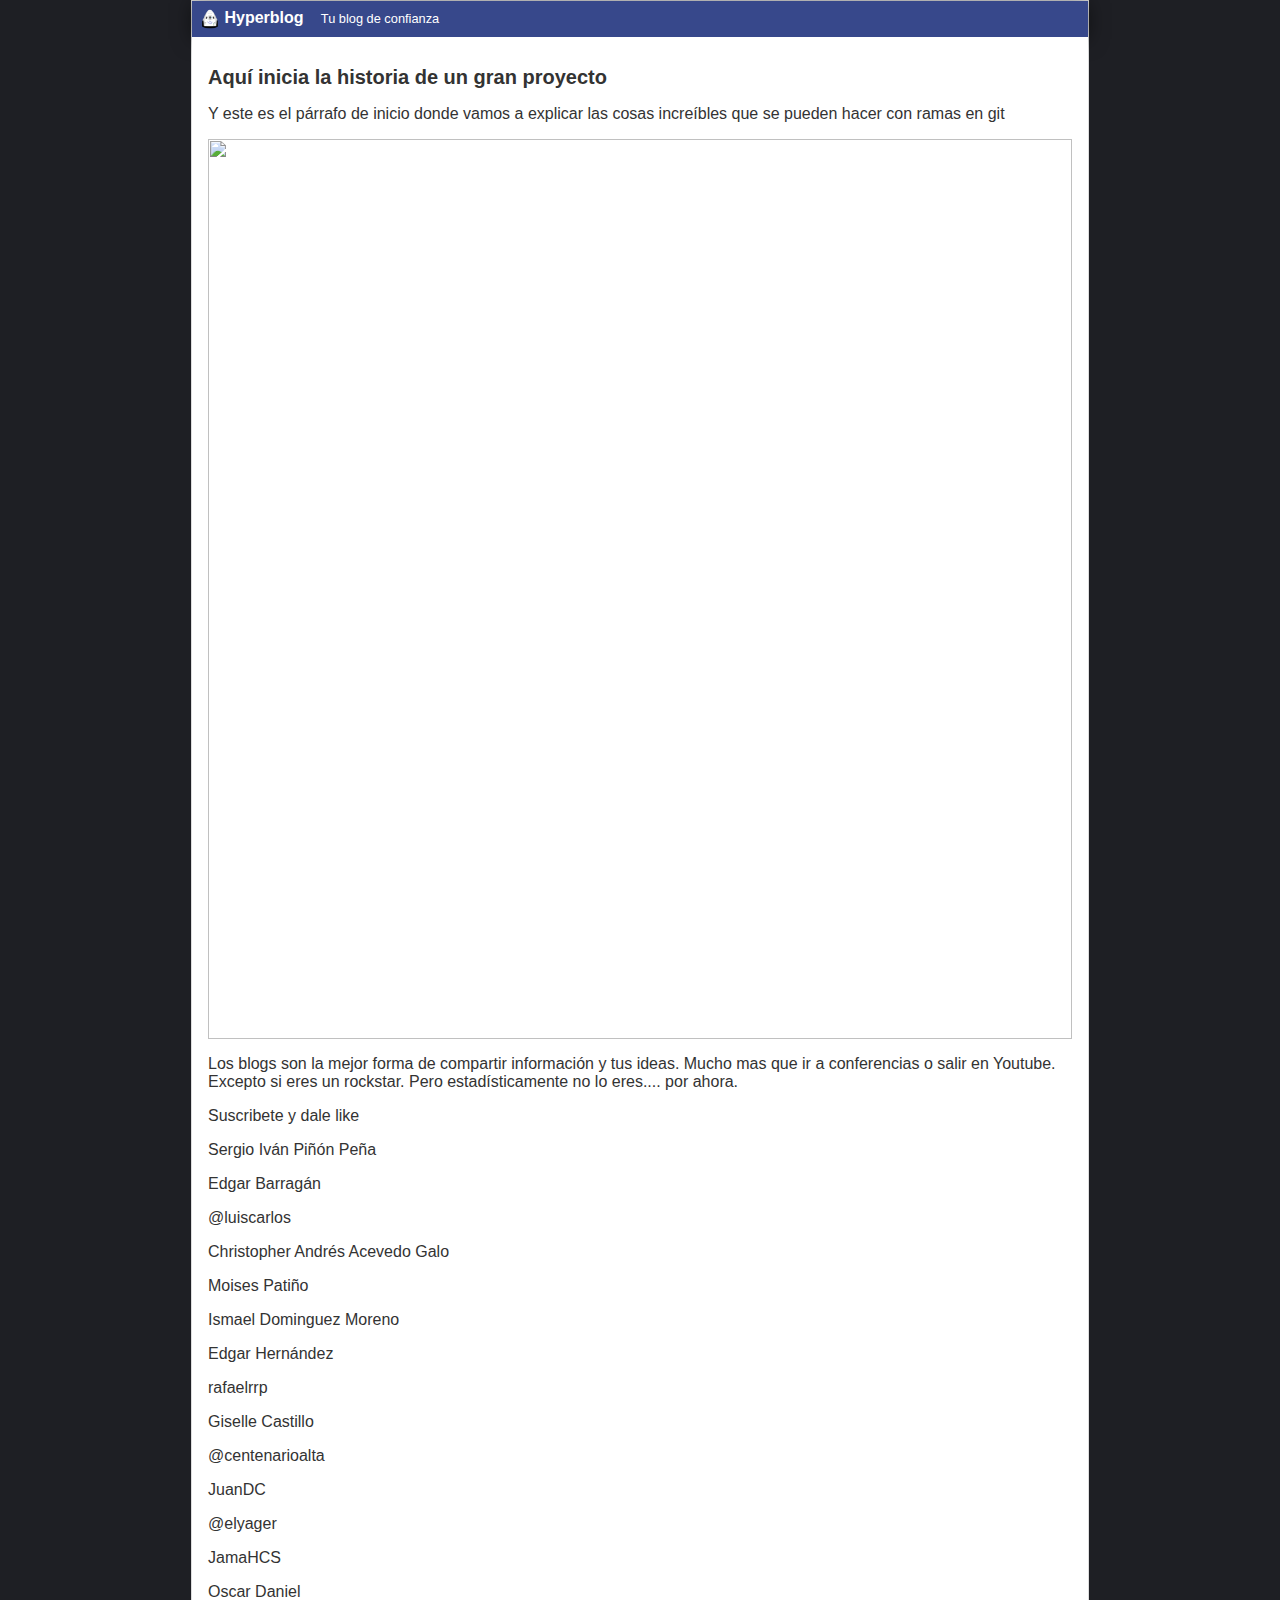
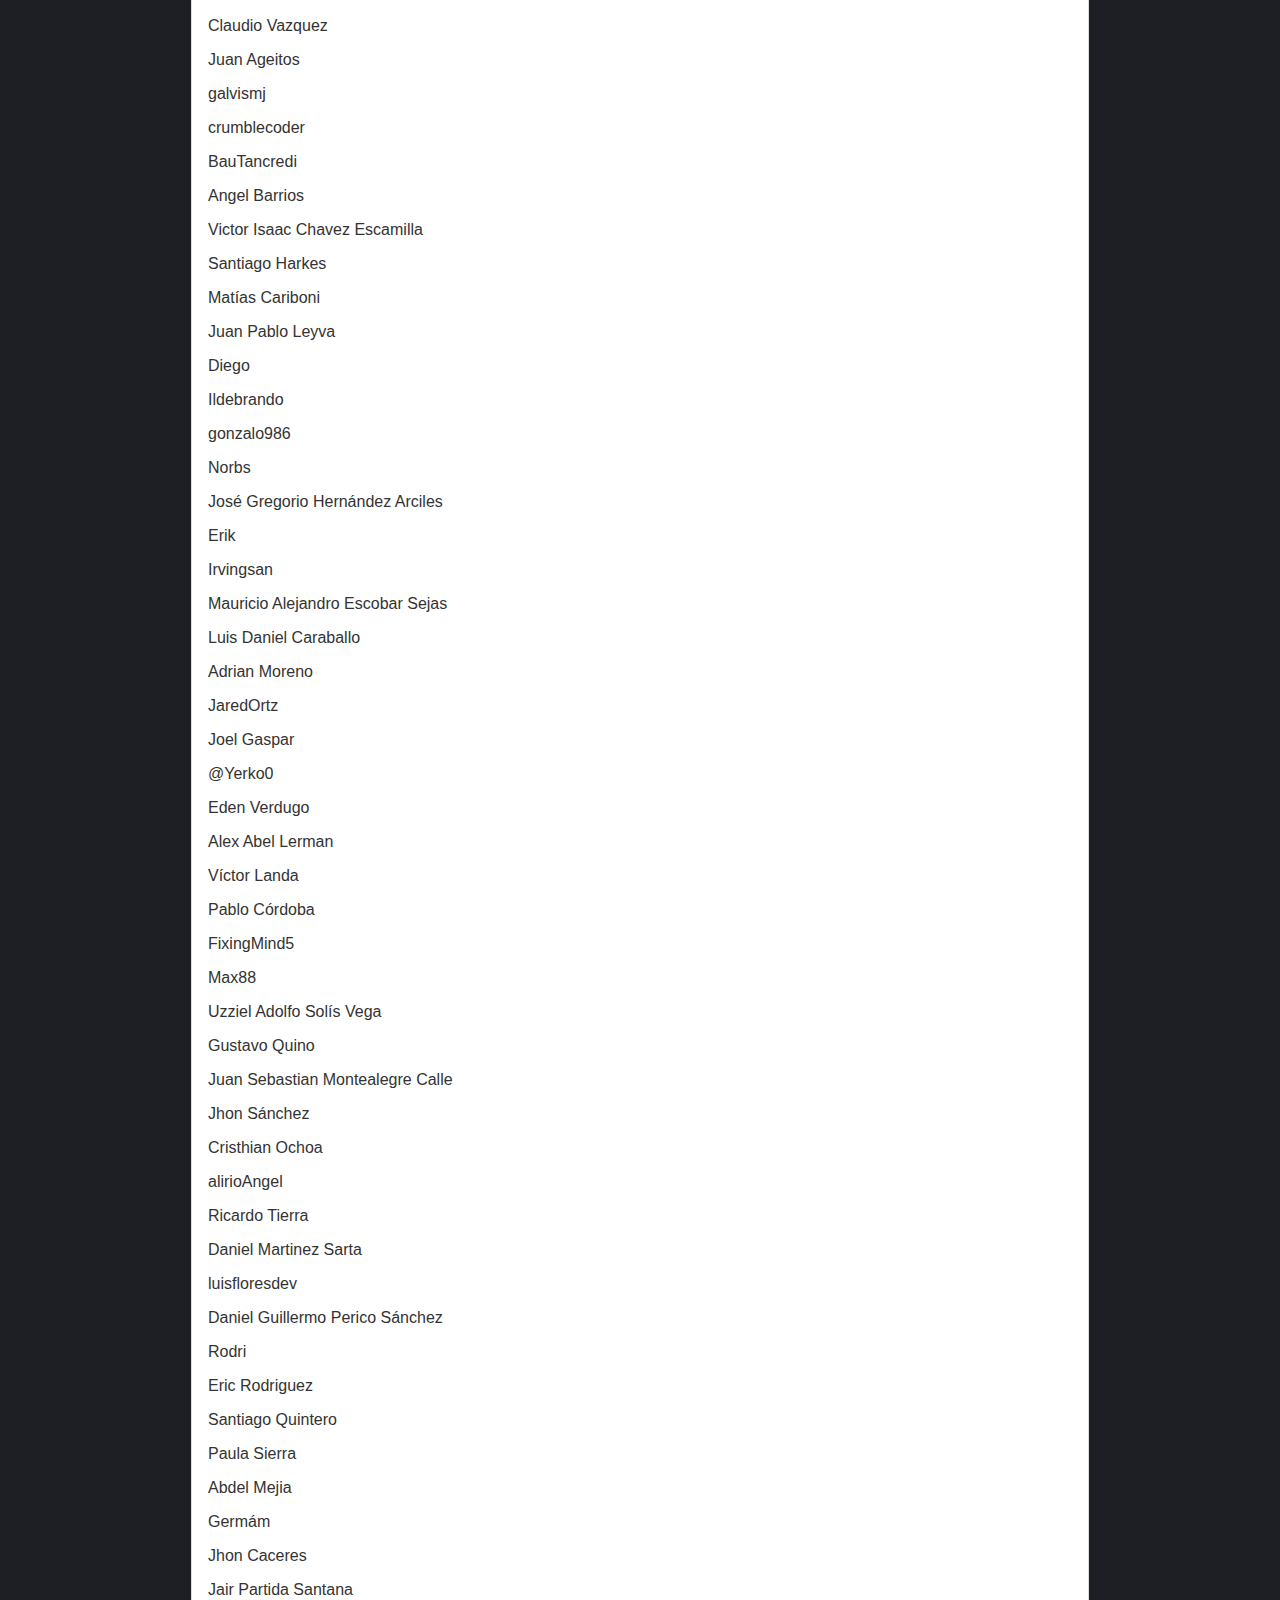
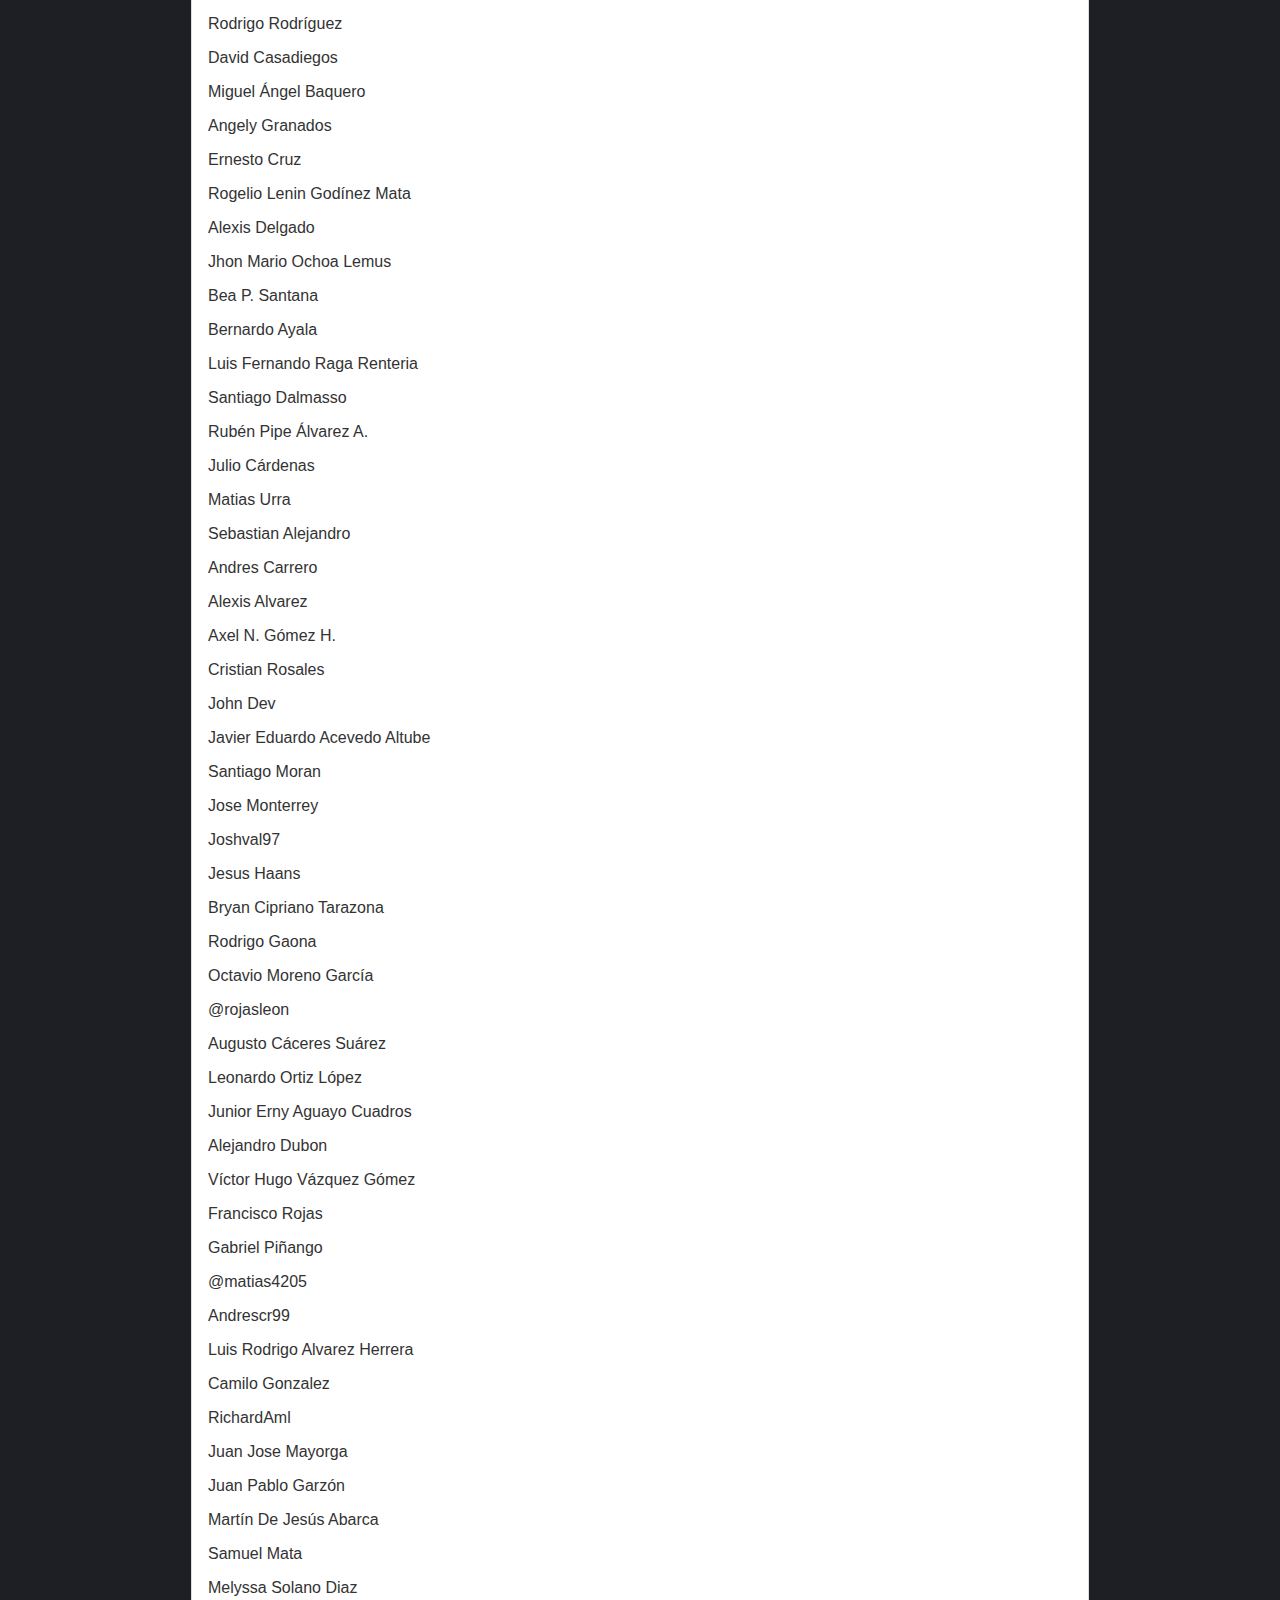
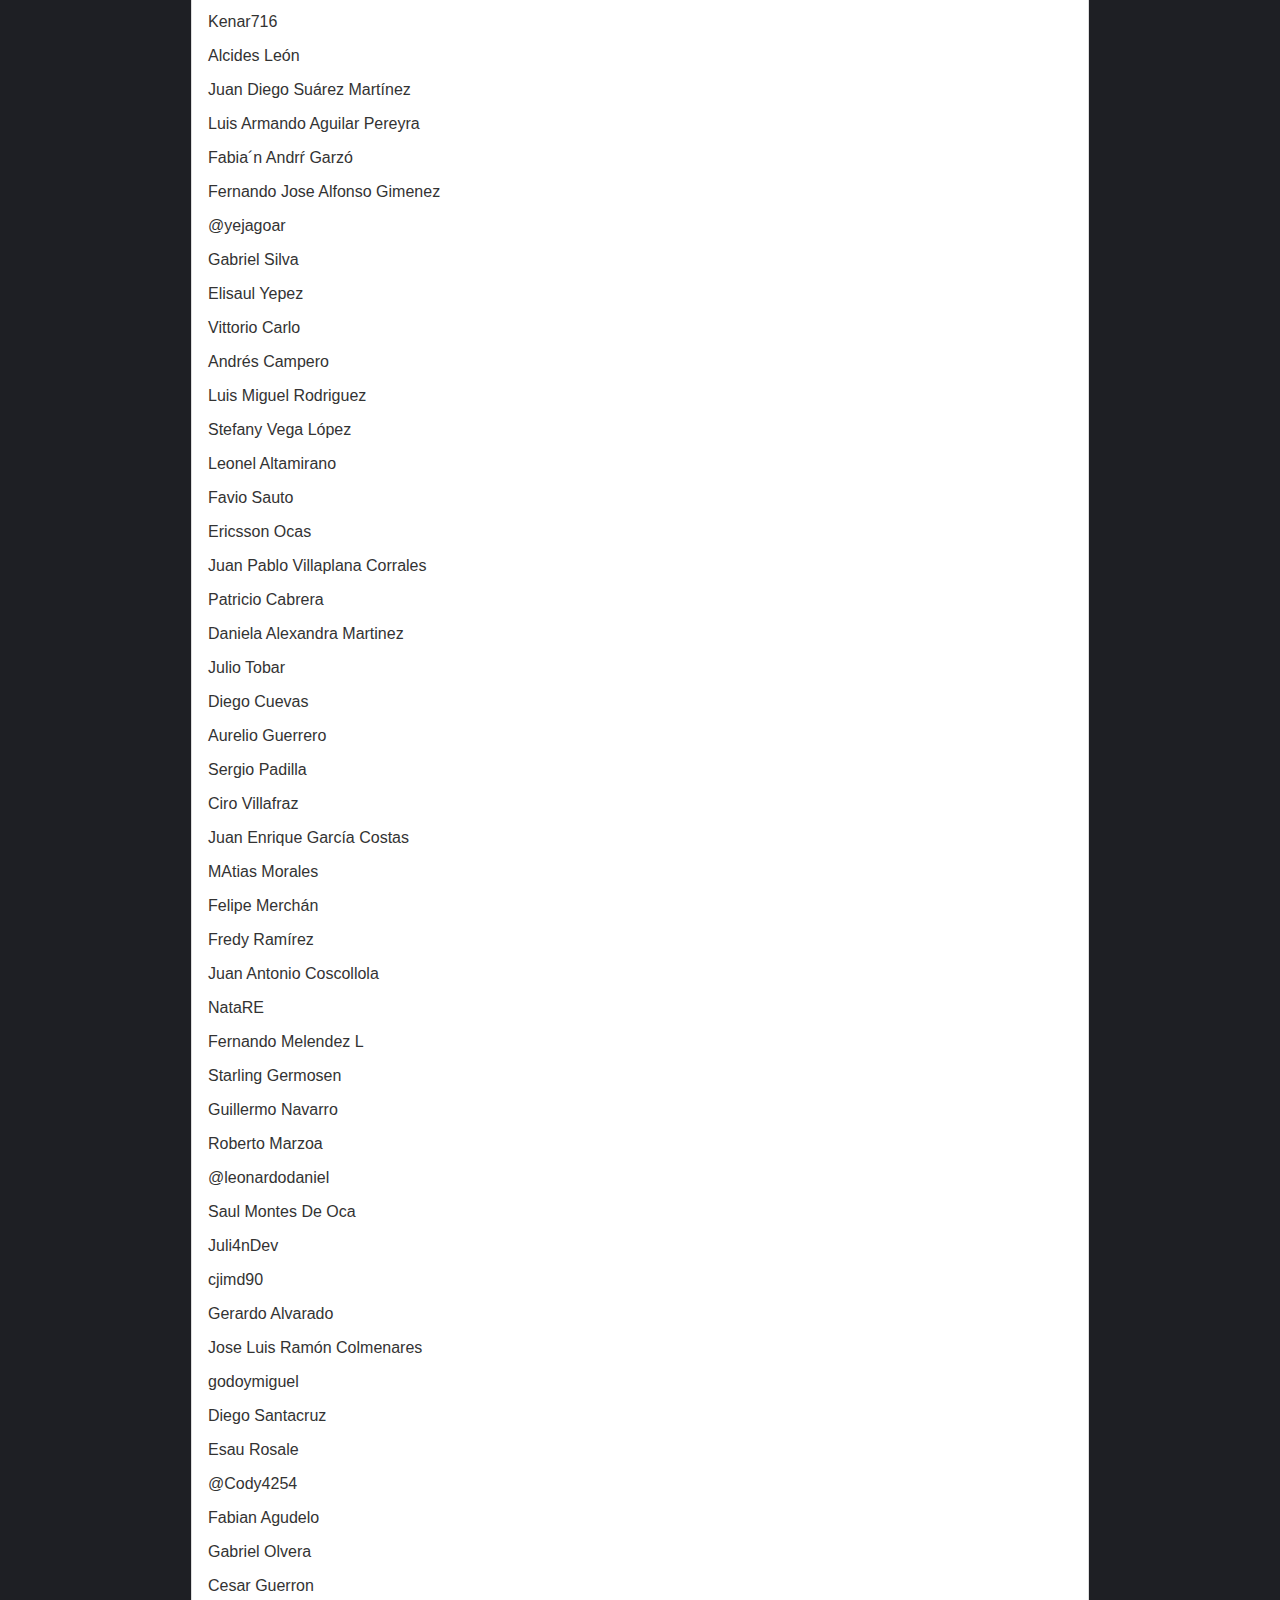
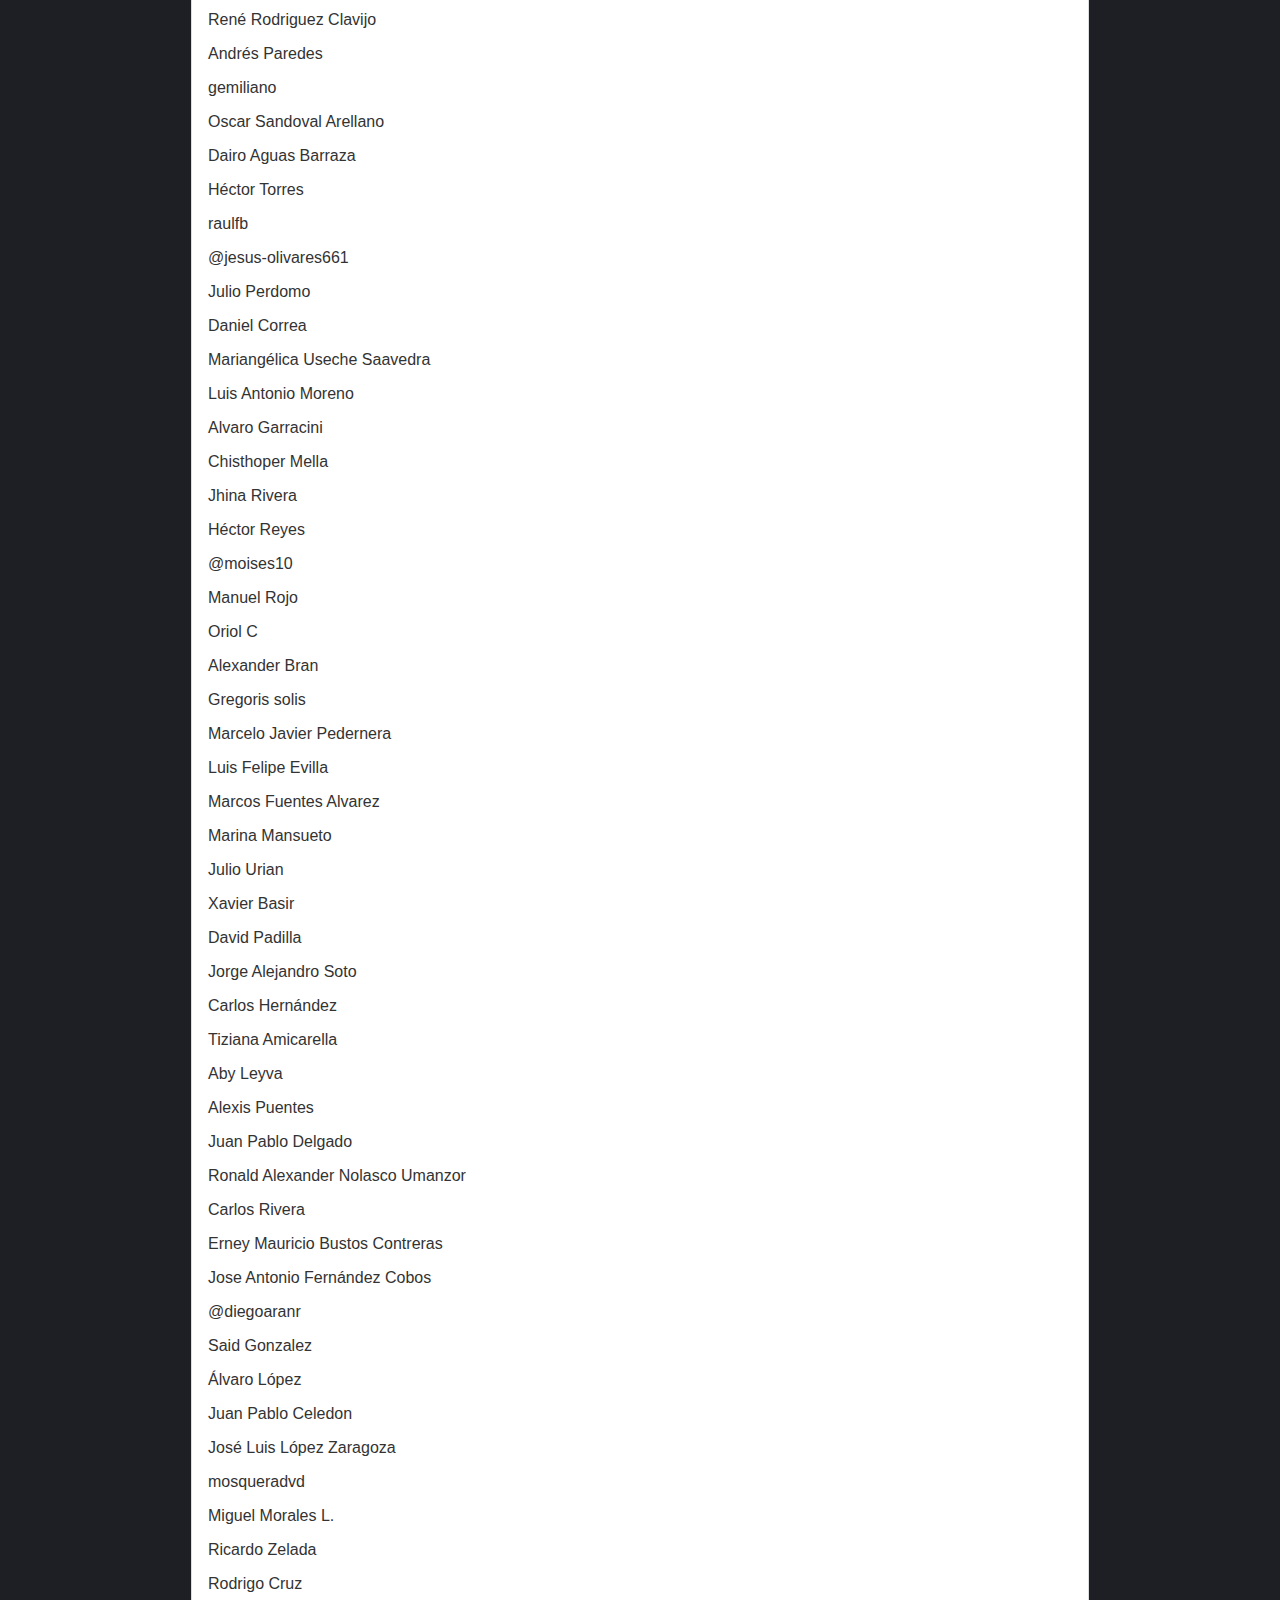
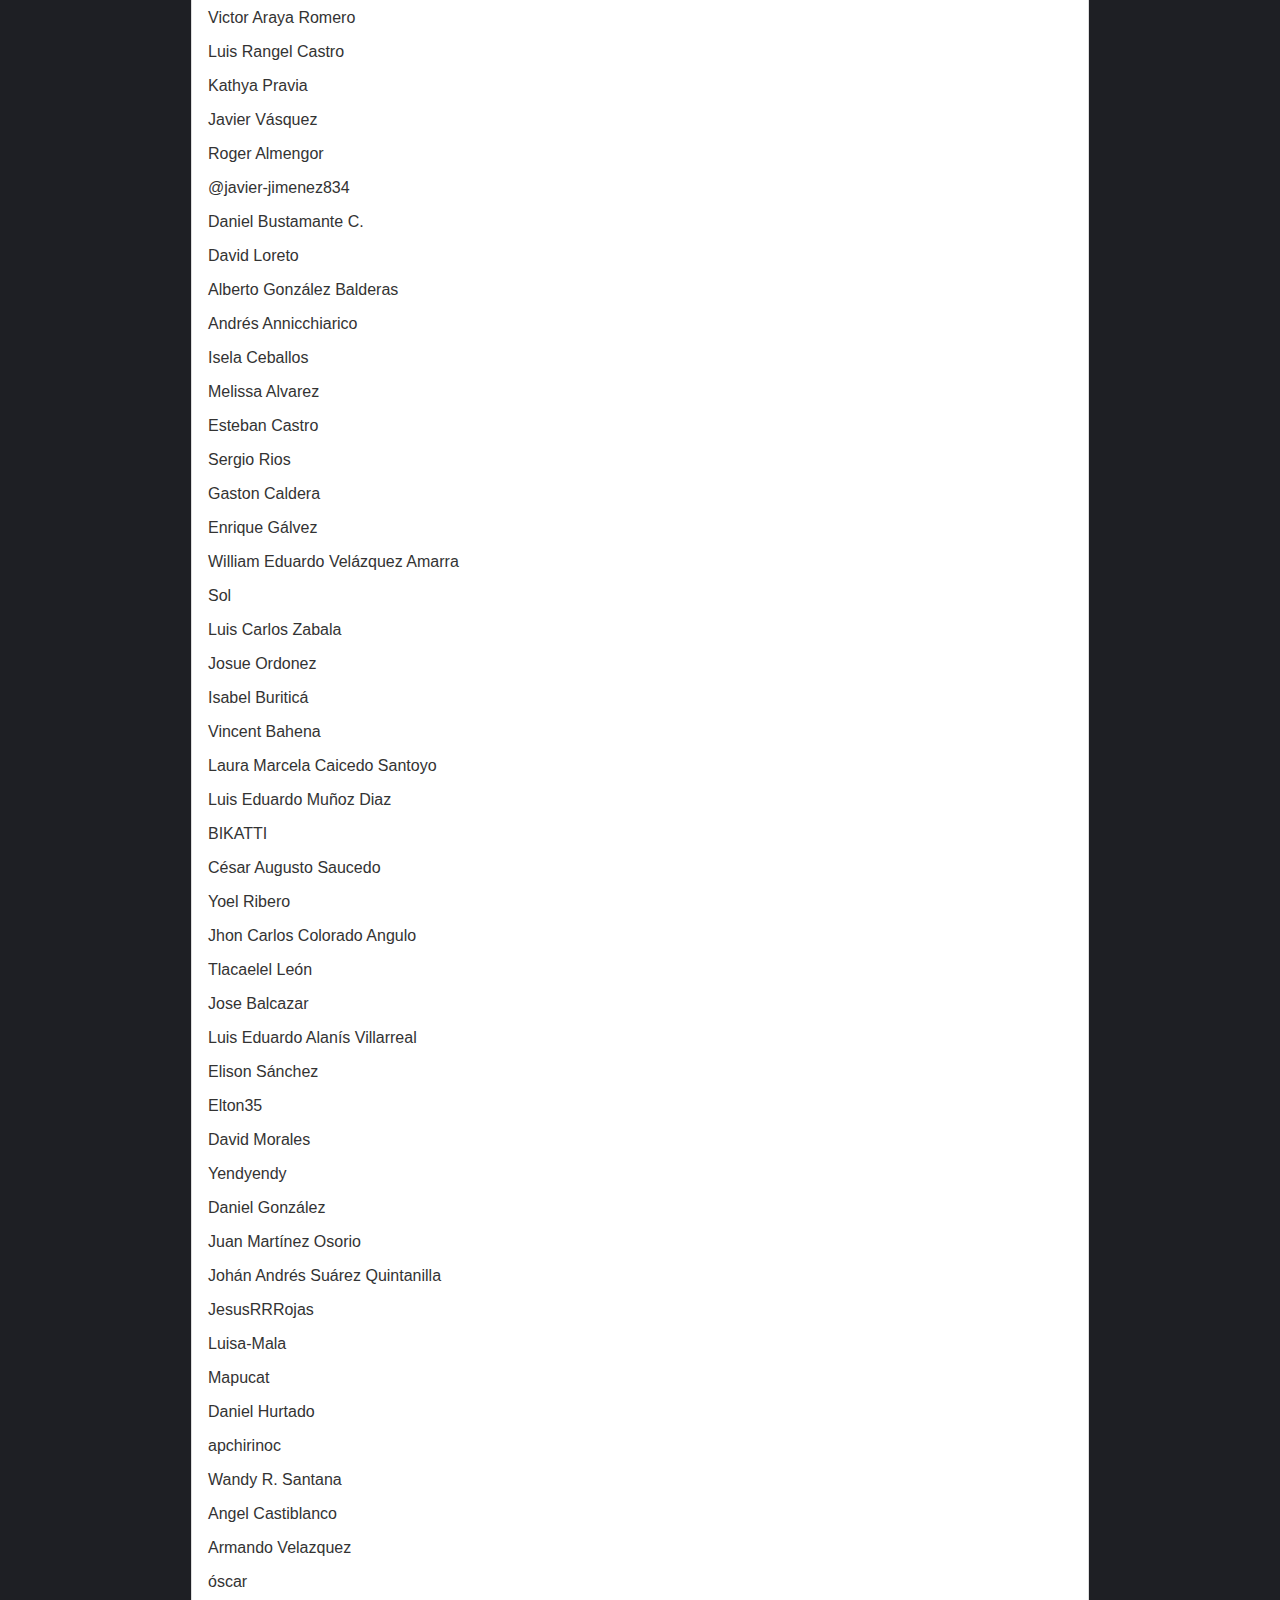
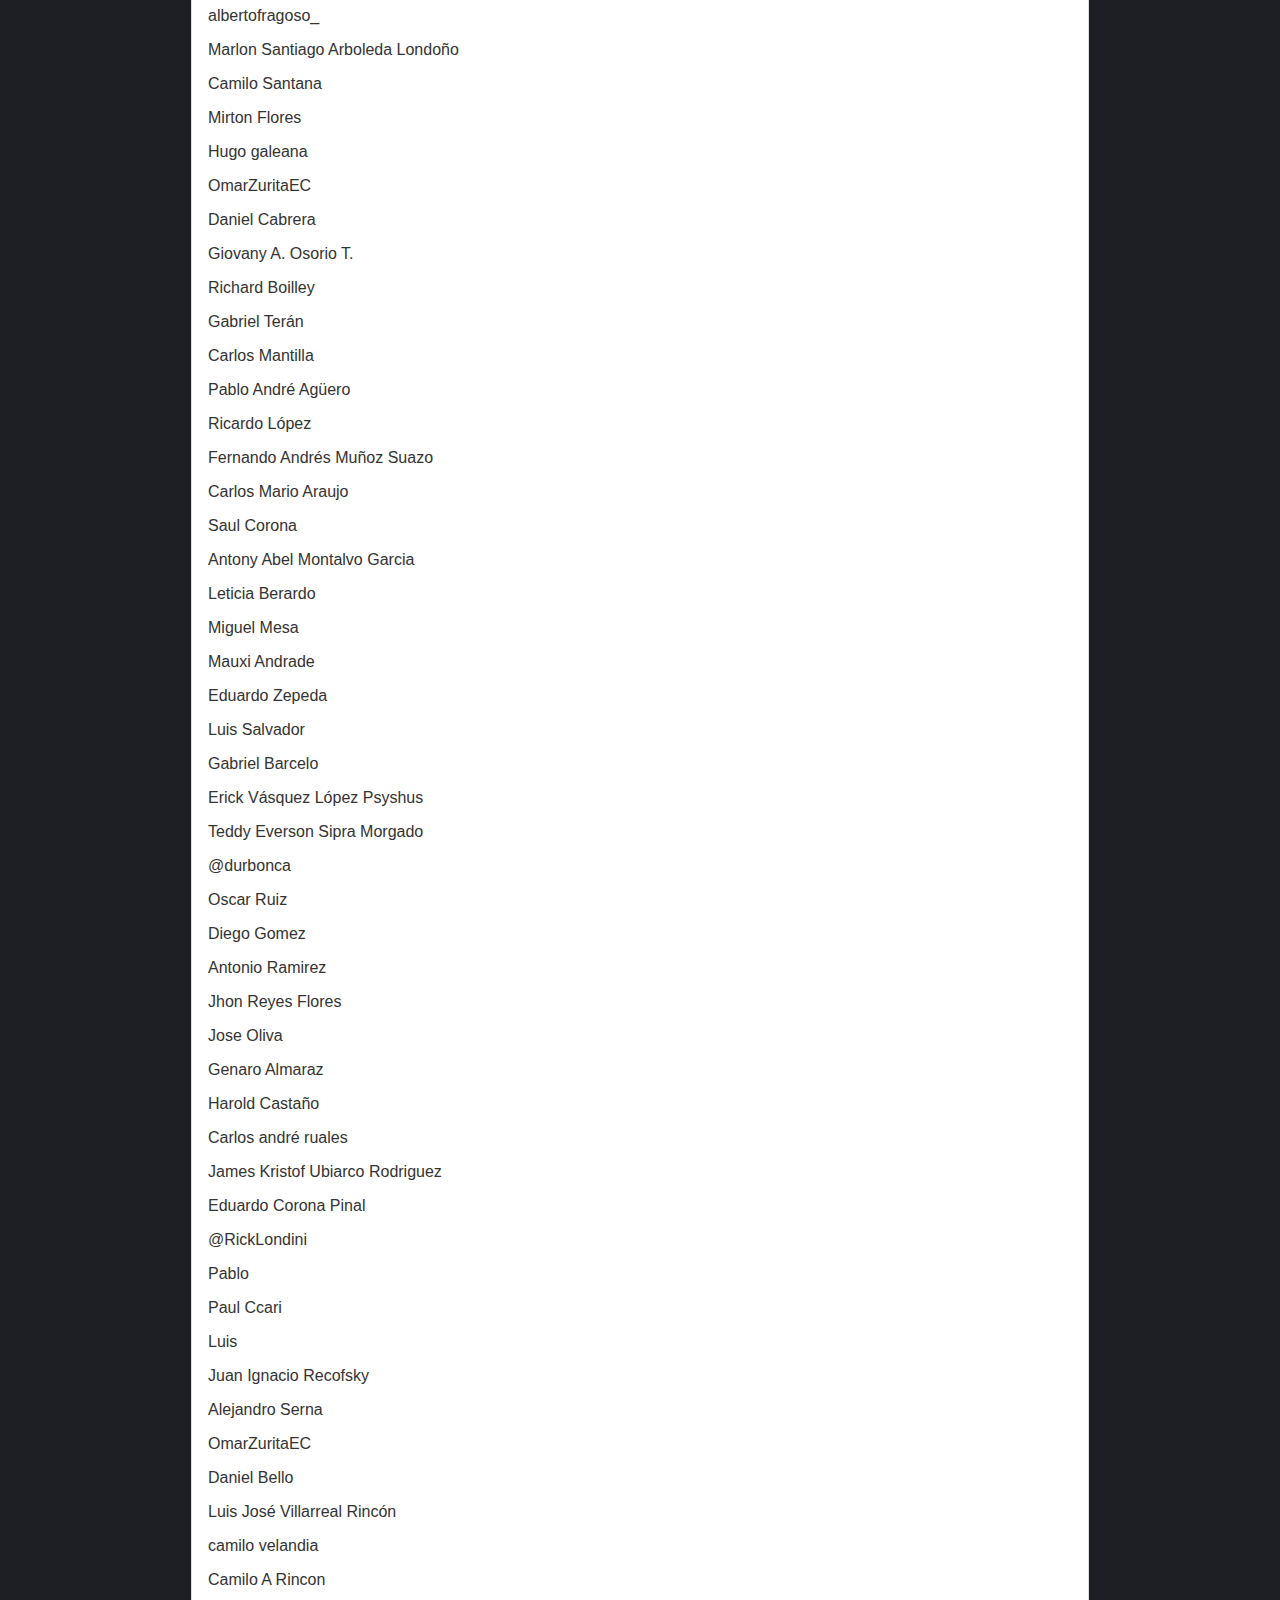
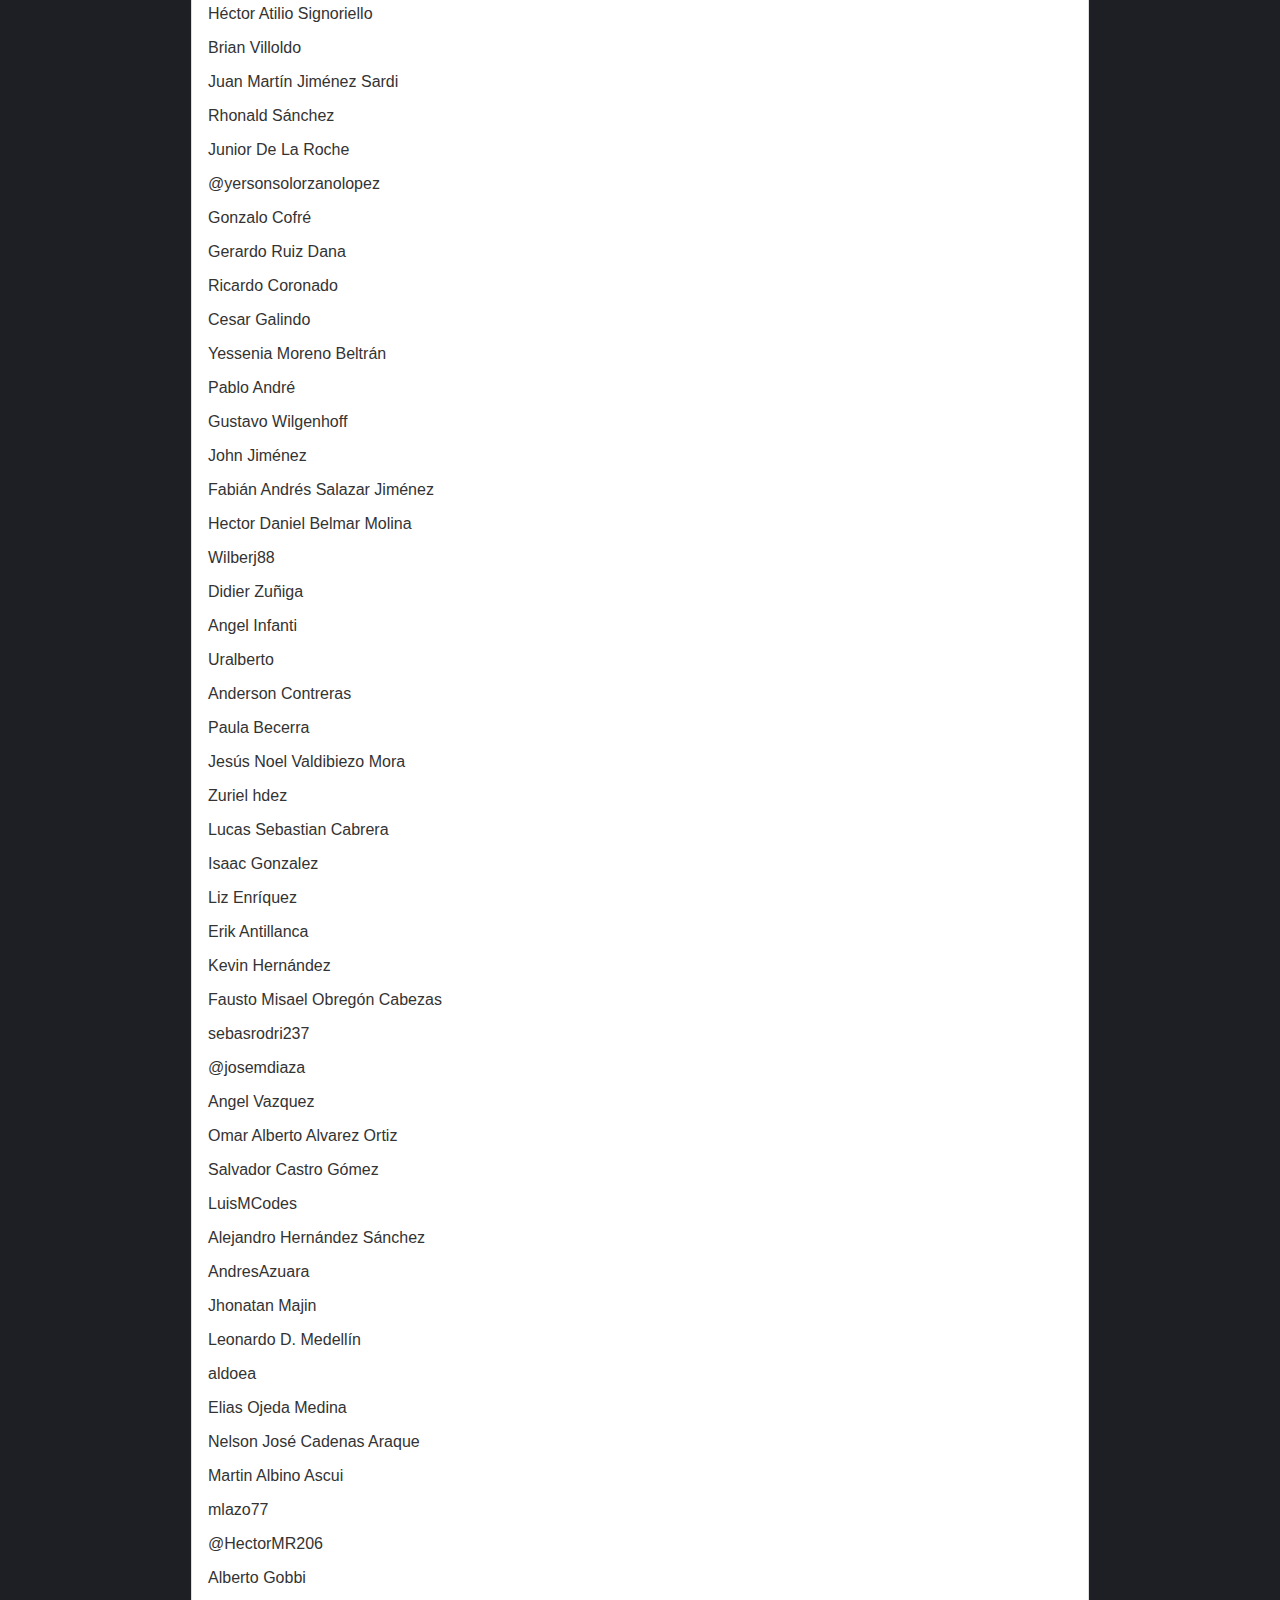
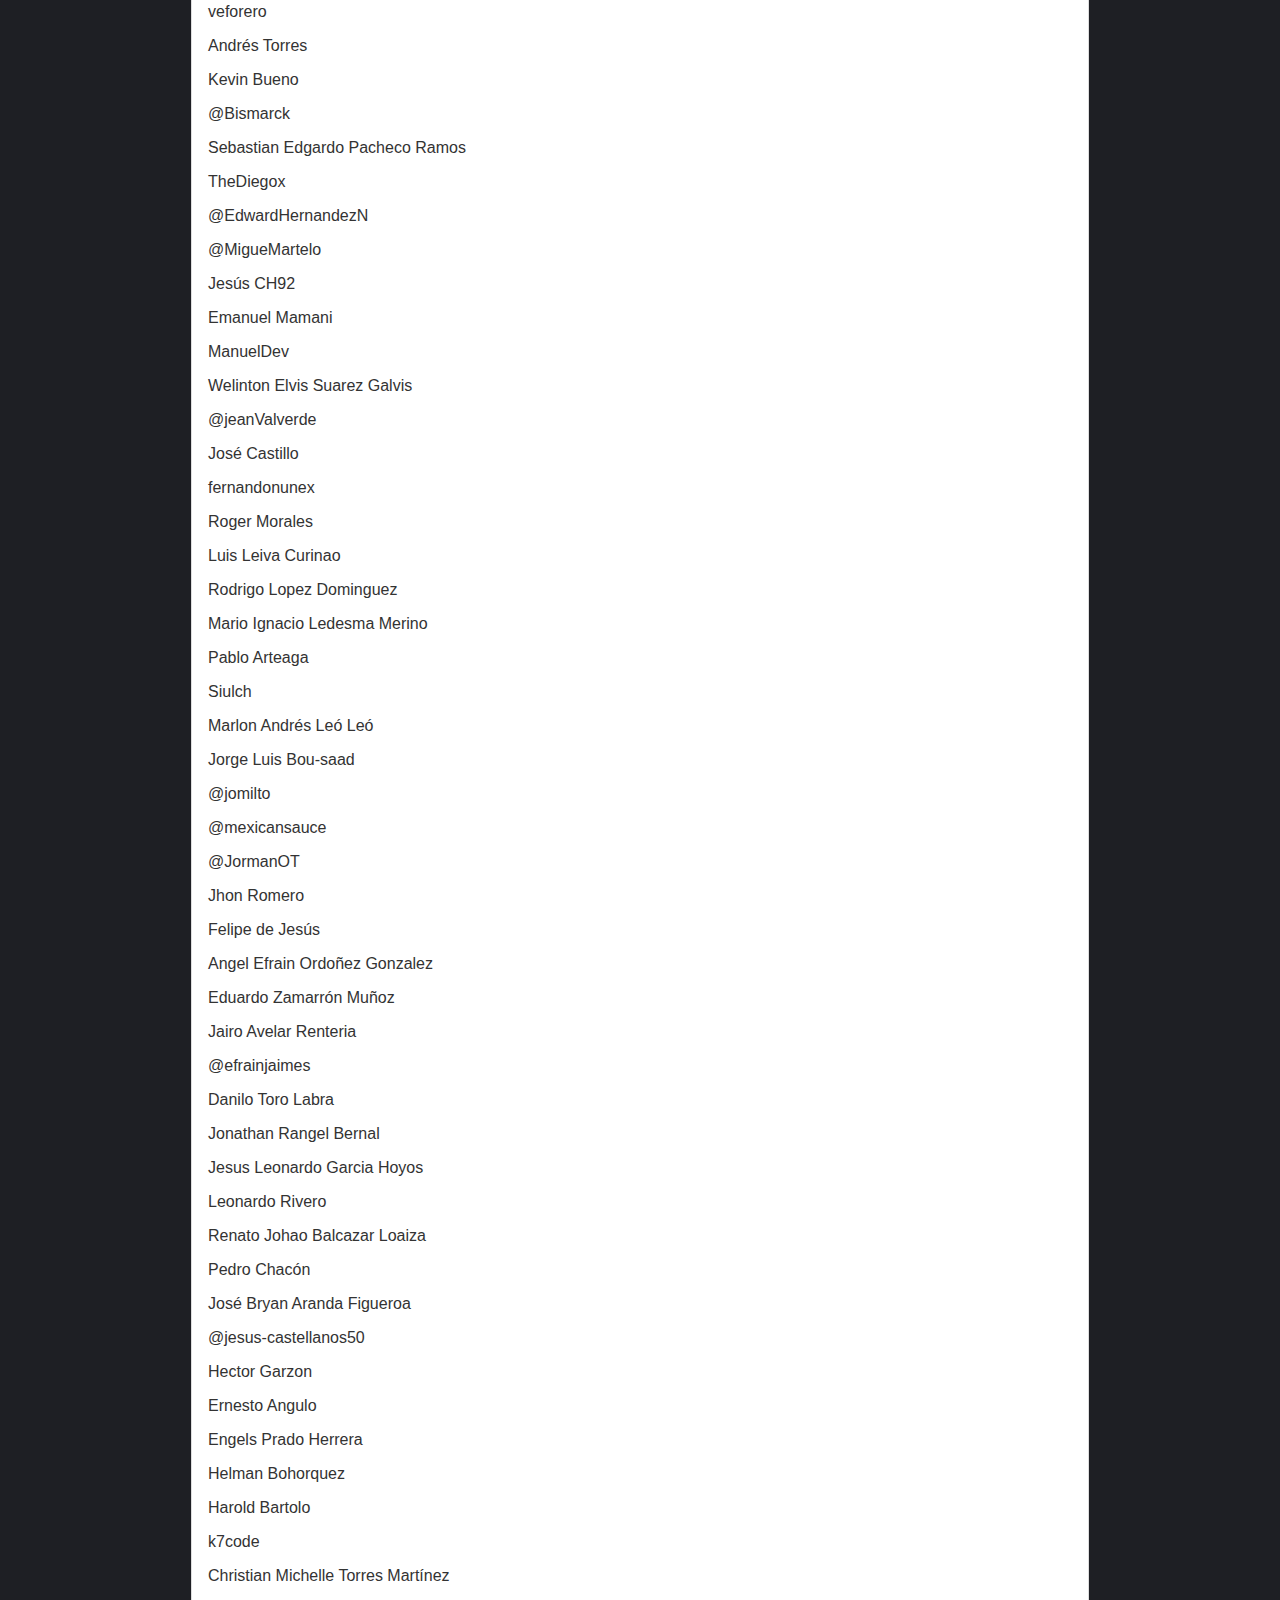
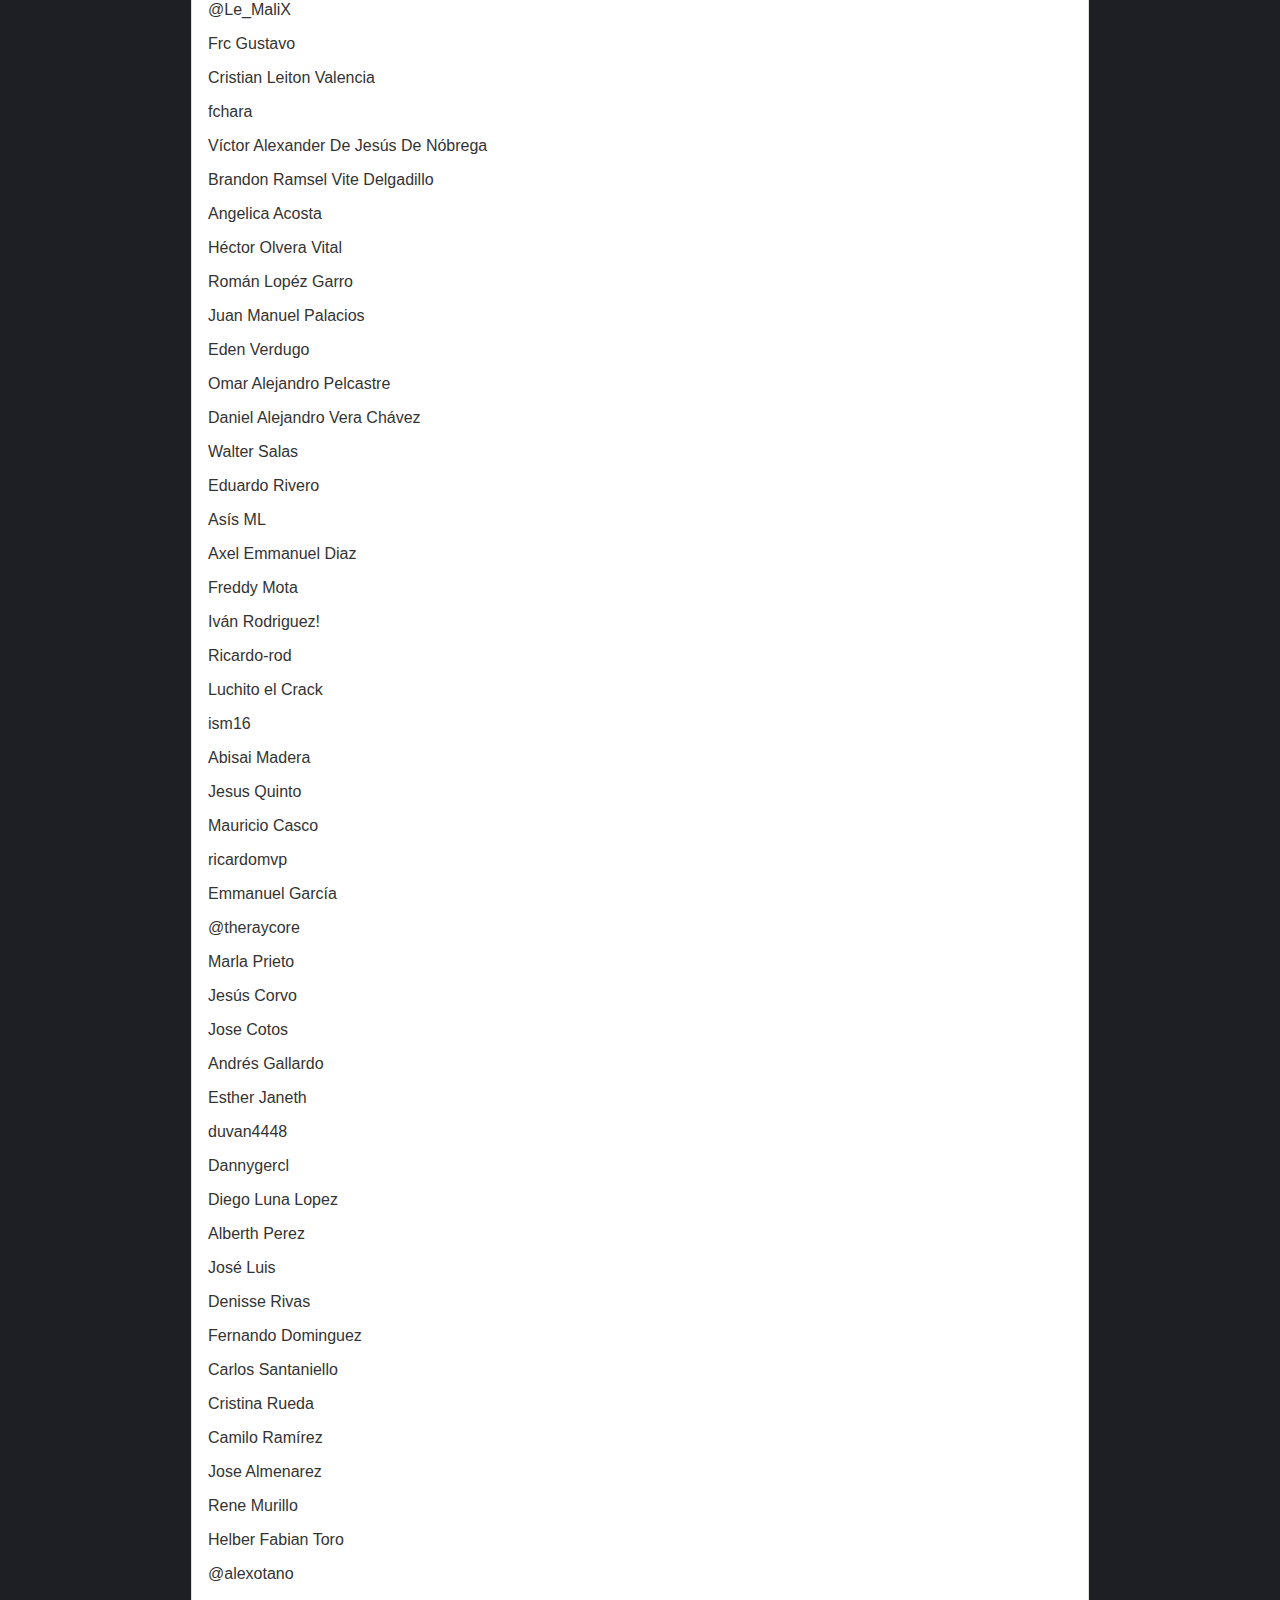
==== commit 425c0975: "fix-typo" ====
--- a/blogpost.html
+++ b/blogpost.html
@@ -1,6 +1,7 @@
 <html>
     <head>
-        <title>Hyperblog 2.0 es un blog del futuro</title>
+        <meta http-equiv="Content-Type" content="text/html;charset=UTF-8">
+        <title>Hyperblog 2.0 es un blog del futuro y del hoy</title>
         <link rel="stylesheet" href="css/estilos.css" />
     </head>
     <body>
@@ -12,7 +13,7 @@
             </div>
             <div id="post">
                 <h1>Aqu&iacute; inicia la historia de un gran proyecto</h1>
-                <p>Y este es el p&aacute;rrafo de inicio donde vamos a explicar las cosas incre&iacute;bles que se pueden hacer con ramas</p>
+                <p>Y este es el p&aacute;rrafo de inicio donde vamos a explicar las cosas incre&iacute;bles que se pueden hacer con ramas en git</p>
                 <p><img src="imagenes/equipo.jpg" width="100%" /></p>
                 <p>Los blogs son la mejor forma de compartir informaci&oacute;n y tus ideas. Mucho mas que ir a conferencias o salir en Youtube. Excepto si eres un rockstar. Pero estad&iacute;sticamente no lo eres.... por ahora.</p>
                 <p>Suscribete y dale like</p>
@@ -833,6 +834,7 @@
                 <p>Omar Roa</p>
                 <p>@dmoralesk</p>
                 <p>Juan Carlos Carbajal Salgado</p>
+                <p>Rafael J. Ortiz Sanchez</p>
             </div>
             <div id="footer">
               Hecho con amor en Platzi &lt;3
--- a/css/estilos.css
+++ b/css/estilos.css
@@ -53,10 +53,9 @@
 
 #footer
 {
-    background: #37488b;
+    background: #777;
     color: white;
     text-align: center;
     padding: 0.5em;
 }
 
-
